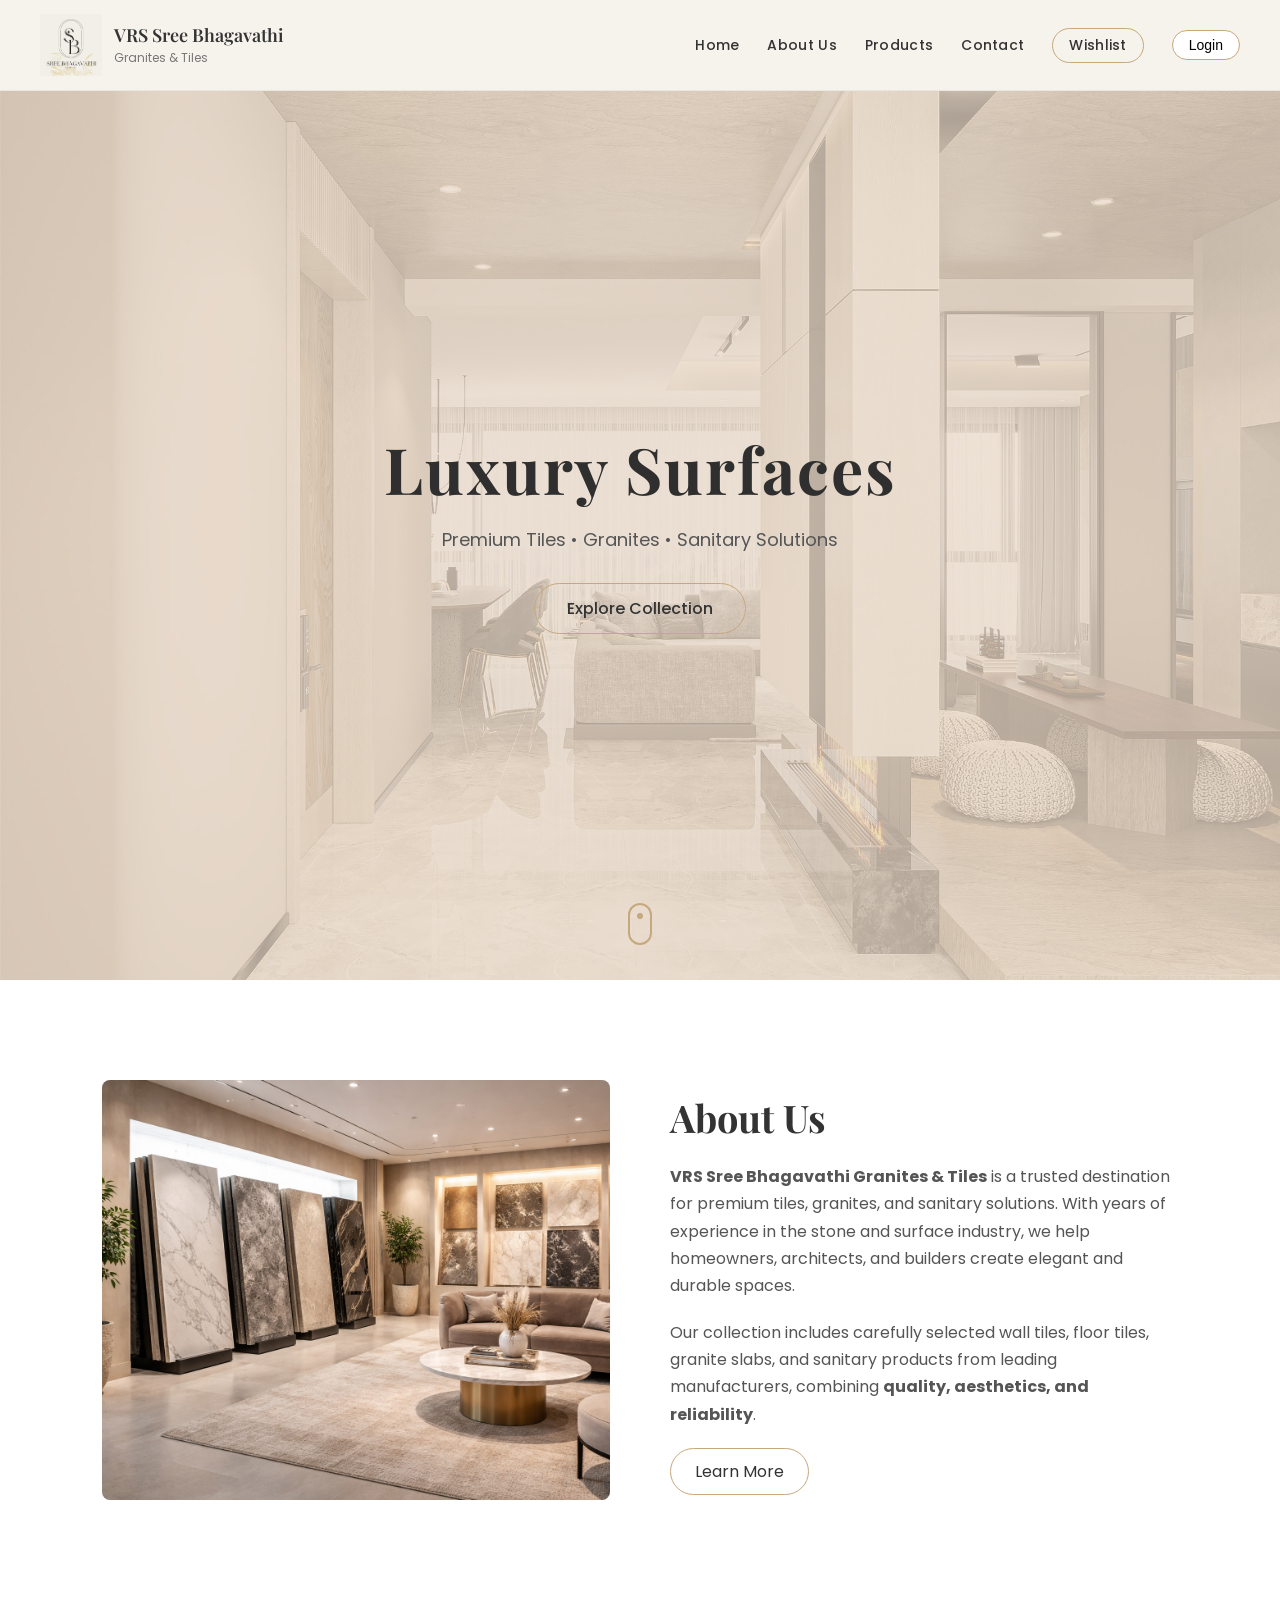
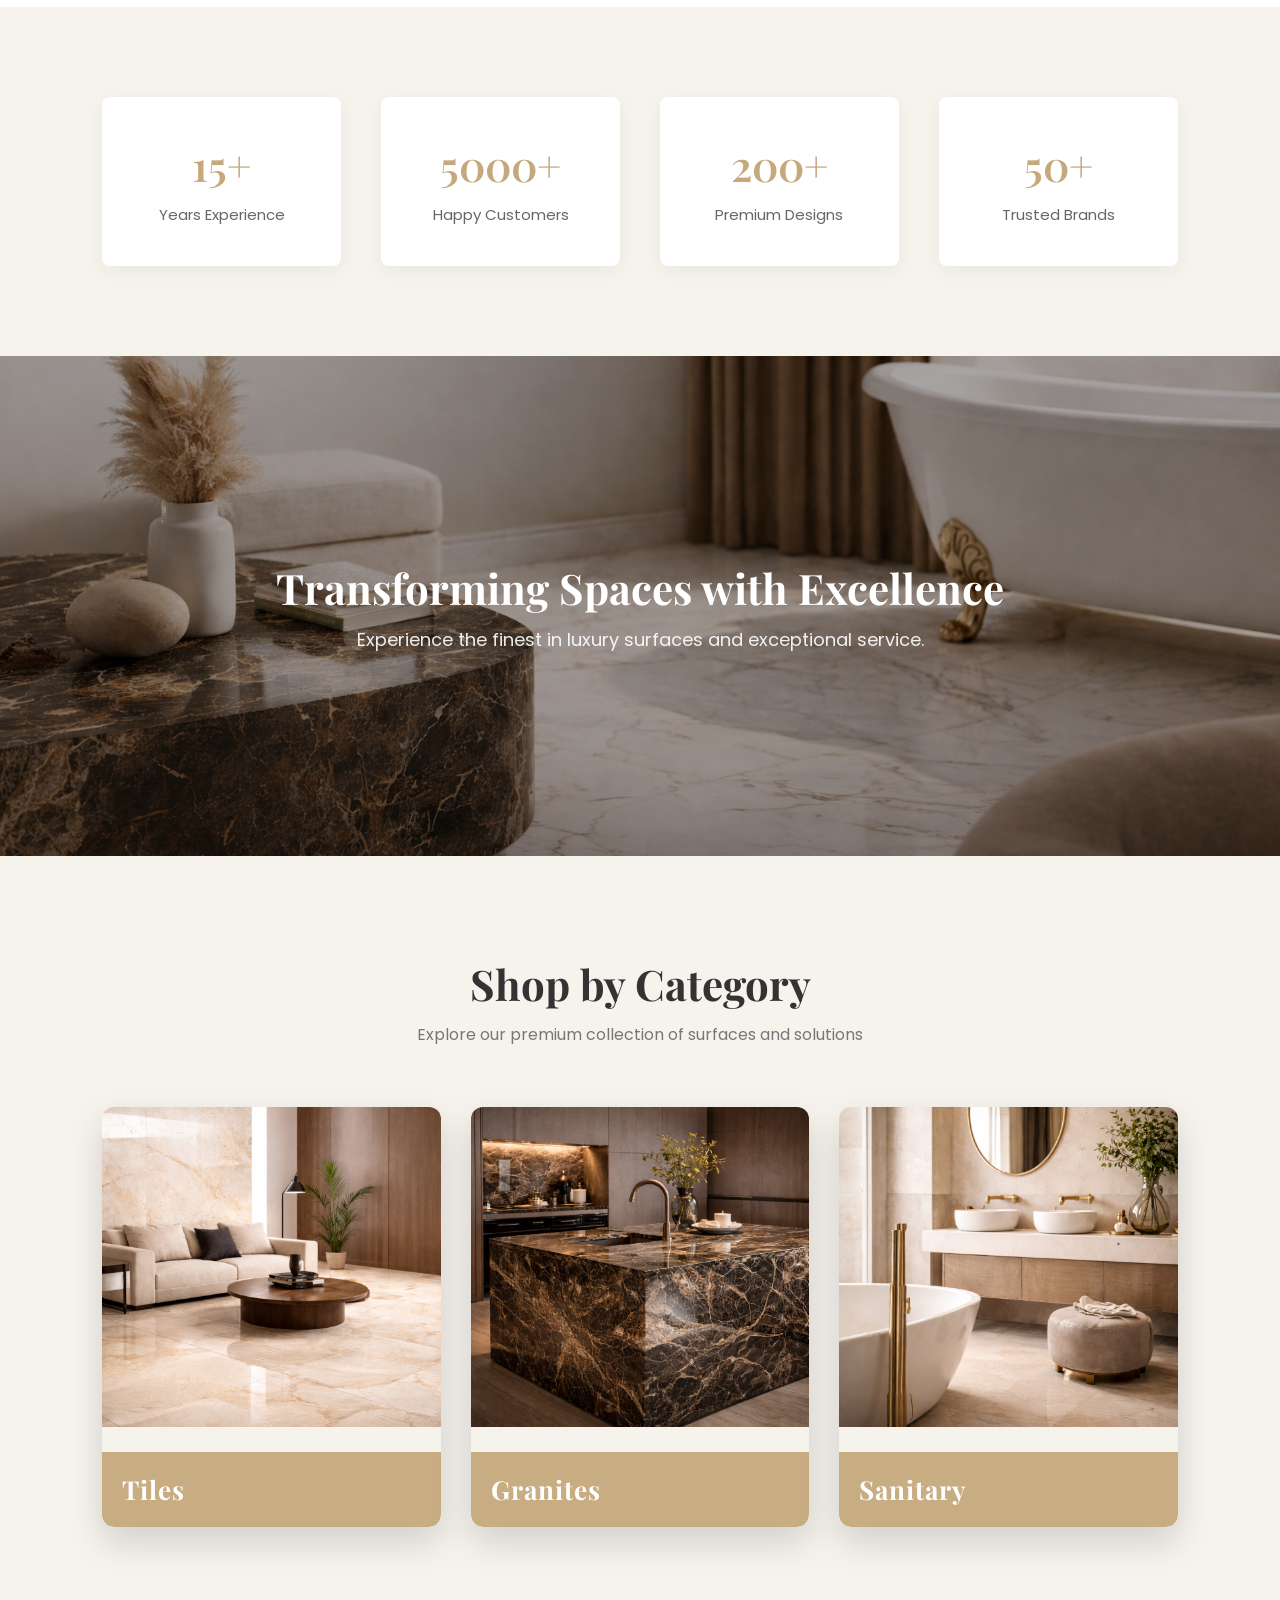
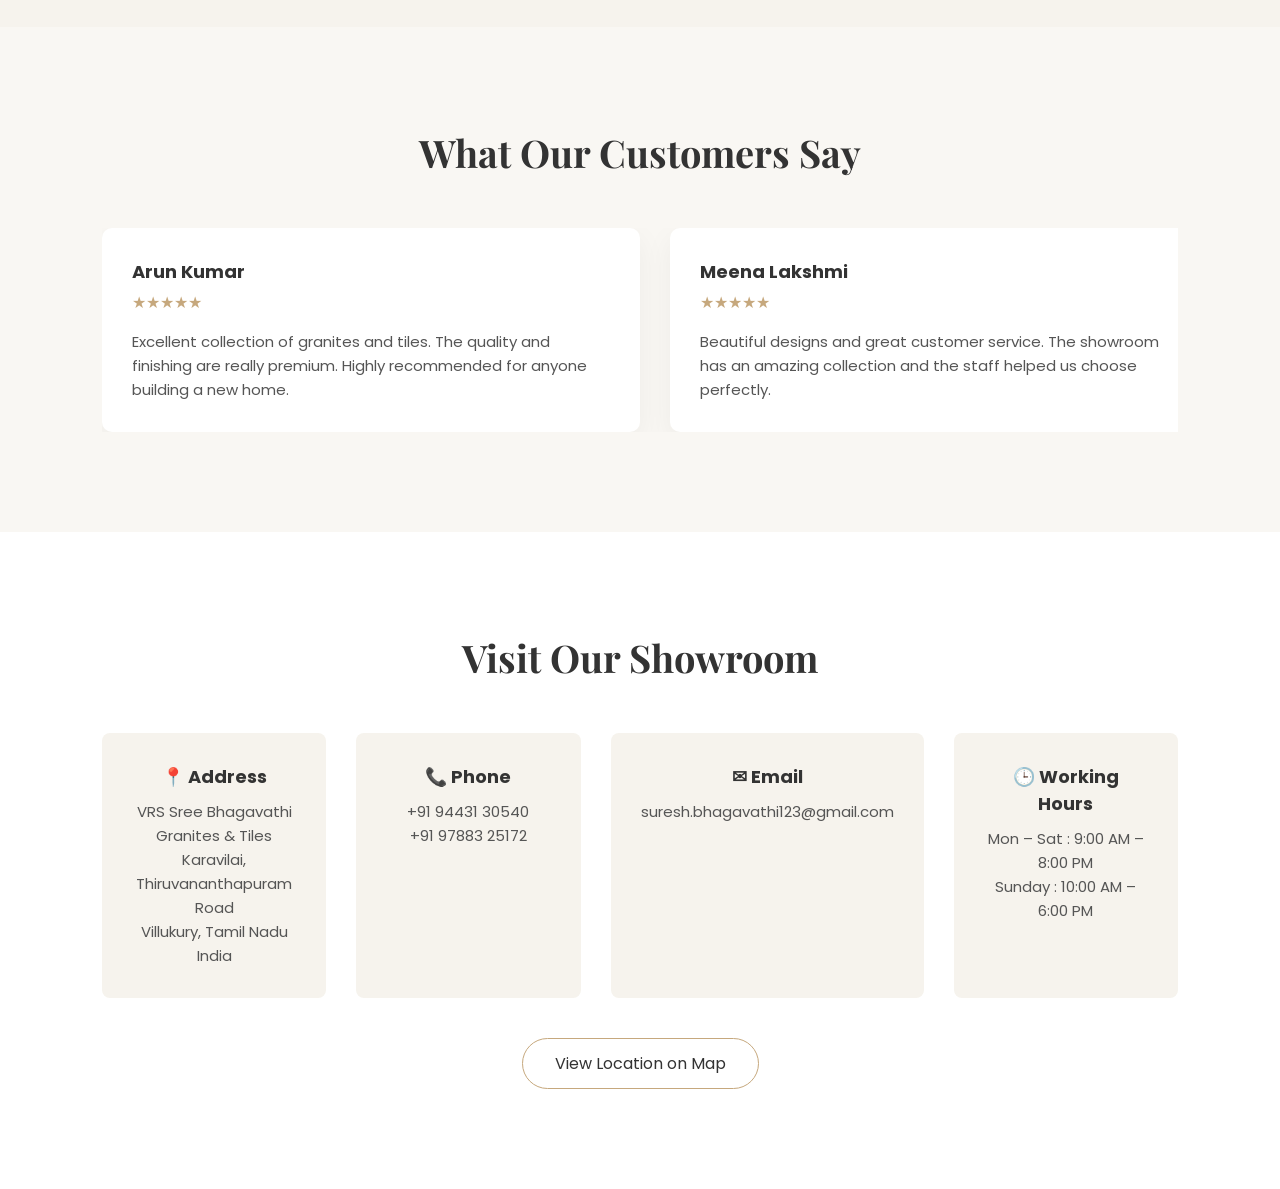
==== index.html @ da039483 "Update index.html" ====
<!DOCTYPE html>
<html lang="en">

<head>

<meta charset="UTF-8">
<meta name="viewport" content="width=device-width, initial-scale=1.0">

<title>VRS Sree Bhagavathi Granites & Tiles</title>

<link rel="stylesheet" href="style.css">

<link href="https://fonts.googleapis.com/css2?family=Poppins:wght@300;400;500;600&family=Playfair+Display:wght@500;600&display=swap" rel="stylesheet">

</head>


<body>


<!-- ======= HEADER ======= -->


<header class="navbar">

<div class="logo-area">
<img src="logo.png" class="logo">

<div class="brand">
<h2>VRS Sree Bhagavathi</h2>
<span>Granites & Tiles</span>
</div>
</div>

<div class="hamburger" onclick="toggleMenu()">
<span></span>
<span></span>
<span></span>
</div>

<nav class="nav-menu" id="navMenu">

<a href="index.html">Home</a>

<a href="about.html">About Us</a>

<a href="products.html">Products</a>


<a href="contact.html">Contact</a>

<a href="wishlist.html" class="wishlist">Wishlist</a>

<div id="authSection"></div>

</nav>

</header>

<section class="hero">

<div class="hero-overlay"></div>

<div class="hero-content">

<h1>Luxury Surfaces</h1>

<p>Premium Tiles • Granites • Sanitary Solutions</p>

<a href="#" class="hero-btn">Explore Collection</a>

</div>

<div class="scroll-indicator"></div>

</section>

<section class="about-section">

<div class="about-container">

<div class="about-image">
<img src="about.jpg" alt="Granite showroom">
</div>

<div class="about-content">

<h2>About Us</h2>

<p>
<strong>VRS Sree Bhagavathi Granites & Tiles</strong> is a trusted destination
for premium tiles, granites, and sanitary solutions. With years of experience
in the stone and surface industry, we help homeowners, architects, and builders
create elegant and durable spaces.
</p>

<p>
Our collection includes carefully selected wall tiles, floor tiles, granite
slabs, and sanitary products from leading manufacturers, combining
<strong>quality, aesthetics, and reliability</strong>.
</p>

<a href="#" class="about-btn">Learn More</a>

</div>

</div>

</section>

<section class="stats-section">

<div class="stats-container">

<div class="stat-box">
<div class="stat-number">15+</div>
<p>Years Experience</p>
</div>

<div class="stat-box">
<div class="stat-number">5000+</div>
<p>Happy Customers</p>
</div>

<div class="stat-box">
<div class="stat-number">200+</div>
<p>Premium Designs</p>
</div>

<div class="stat-box">
<div class="stat-number">50+</div>
<p>Trusted Brands</p>
</div>

</div>

</section>
<section class="quote-section">

<div class="quote-overlay"></div>

<div class="quote-content">

<h2>Transforming Spaces with Excellence</h2>

<p>Experience the finest in luxury surfaces and exceptional service.</p>

</div>

</section>

<section class="category-section">

<div class="category-title">
<h2>Shop by Category</h2>
<p>Explore our premium collection of surfaces and solutions</p>
</div>

<div class="category-container">

<div class="category-card">
<img src="tiles.jpg">
<div class="category-overlay">
<h3>Tiles</h3>
</div>
</div>

<div class="category-card">
<img src="granite.jpg">
<div class="category-overlay">
<h3>Granites</h3>
</div>
</div>

<div class="category-card">
<img src="sanitary.jpg">
<div class="category-overlay">
<h3>Sanitary</h3>
</div>
</div>

</div>

</section>
<section class="reviews">

<h2 class="review-title">What Our Customers Say</h2>

<div class="review-container">

<div class="review-track" id="reviewTrack">

<div class="review-card">
<h3>Arun Kumar</h3>
<div class="stars">★★★★★</div>
<p>
Excellent collection of granites and tiles. The quality and finishing are
really premium. Highly recommended for anyone building a new home.
</p>
</div>

<div class="review-card">
<h3>Meena Lakshmi</h3>
<div class="stars">★★★★★</div>
<p>
Beautiful designs and great customer service. The showroom has an amazing
collection and the staff helped us choose perfectly.
</p>
</div>

<div class="review-card">
<h3>Ramesh Babu</h3>
<div class="stars">★★★★★</div>
<p>
Very satisfied with the granite quality. Delivery was on time and the
pricing was reasonable compared to other shops.
</p>
</div>

<div class="review-card">
<h3>Priya Nair</h3>
<div class="stars">★★★★★</div>
<p>
The tiles collection is simply stunning. Our house looks luxurious after
installing their tiles.
</p>
</div>

<div class="review-card">
<h3>Sathish Kumar</h3>
<div class="stars">★★★★★</div>
<p>
Professional team and great service. They helped us select the perfect
sanitary fittings for our bathroom.
</p>
</div>

<div class="review-card">
<h3>Anita George</h3>
<div class="stars">★★★★★</div>
<p>
Best place to buy granite and tiles. Quality products and friendly staff.
</p>
</div>

<div class="review-card">
<h3>Rahul Menon</h3>
<div class="stars">★★★★★</div>
<p>
Amazing showroom with many premium designs. Installation guidance was
very helpful.
</p>
</div>

<div class="review-card">
<h3>Divya Raj</h3>
<div class="stars">★★★★★</div>
<p>
Very happy with the tiles we purchased. Excellent finishing and elegant
designs.
</p>
</div>

</div>

</div>

</section>

<section class="contact-section">

<div class="contact-container">

<h2>Visit Our Showroom</h2>

<div class="contact-grid">

<div class="contact-box">
<h3>📍 Address</h3>
<p>
VRS Sree Bhagavathi Granites & Tiles<br>
Karavilai, Thiruvananthapuram Road<br>
Villukury, Tamil Nadu<br>
India
</p>
</div>

<div class="contact-box">
<h3>📞 Phone</h3>
<p>
+91 94431 30540<br>
+91 97883 25172
</p>
</div>

<div class="contact-box">
<h3>✉ Email</h3>
<p>
 suresh.bhagavathi123@gmail.com
</p>
</div>

<div class="contact-box">
<h3>🕒 Working Hours</h3>
<p>
Mon – Sat : 9:00 AM – 8:00 PM<br>
Sunday : 10:00 AM – 6:00 PM
</p>
</div>

</div>

<a href="https://maps.app.goo.gl/dRAw6sZkHxJL6yAx5"
class="map-btn"
target="_blank">
View Location on Map
</a>

</div>

</section>

<script>
    


</script>
<script>

let index = 0;
const track = document.getElementById("reviewTrack");
const cards = document.querySelectorAll(".review-card");

let isMobile = window.innerWidth <= 768;

function slideReviews(){

  const cardsToShow = isMobile ? 1 : 2;

  index++;

  if(index > cards.length - cardsToShow){
    index = 0;
  }

  const movePercent = isMobile ? 100 : 50;

  track.style.transform = "translateX(-" + (index * movePercent) + "%)";
}

// run slider always (mobile + desktop)
setInterval(slideReviews, 4000);

// update on resize
window.addEventListener("resize", () => {
  isMobile = window.innerWidth <= 768;
});

</script>
<script src="authUI.js"></script>


<script>
function toggleMenu(){
  document.querySelector(".nav-menu").classList.toggle("active");
}
</script>
---- style.css ----
/* ===== RESET ===== */
*{
margin:0;
padding:0;
box-sizing:border-box;
}

/* ===== BODY ===== */
body{
font-family:'Poppins', sans-serif;
background:#f6f3ed;
color:#333;
}

/* ===== NAVBAR ===== */
.navbar{
position:fixed;
top:0;
left:0;
width:100%;

display:flex;
align-items:center;
justify-content:space-between;

padding:14px 40px;

background:#f6f3ed;

border-bottom:1px solid rgba(0,0,0,0.05);

z-index:1000;
}

/* ===== LOGO AREA ===== */
.logo-area{
display:flex;
align-items:center;
gap:12px;
flex:1;
}

.hamburger{
margin-left:auto;
}
.logo{
width:62px;
height:62px;
object-fit:contain;
}

.brand{
display:flex;
flex-direction:column;
}

.brand h2{
font-family:'Playfair Display', serif;
font-size:18px;
font-weight:600;
}

.brand span{
font-size:12px;
color:#777;
margin-top:2px;
}

/* ===== NAV MENU ===== */
.nav-menu{
display:flex;
align-items:center;
gap:28px;
}

.nav-menu a{
text-decoration:none;
color:#333;
font-size:14px;
font-weight:500;
letter-spacing:0.3px;
position:relative;
}

/* ===== UNDERLINE HOVER ===== */
.nav-menu a::after{
content:"";
position:absolute;
left:0;
bottom:-5px;
width:0%;
height:2px;
background:#c6a87d;
transition:0.3s;
}

.nav-menu a:hover::after{
width:100%;
}

/* ===== WISHLIST BUTTON ===== */
.wishlist{
padding:6px 16px;
border:1px solid #c6a87d;
border-radius:20px;
}

.wishlist:hover{
background:#c6a87d;
color:white;
}

/* ===== SPACE BELOW NAVBAR ===== */
body::before{
content:"";
display:block;
height:80px;
}

/* ===== HERO SECTION ===== */

.hero{
position:relative;
width:100%;
height:100vh;

background-image:url("hero.jpg");
background-size:cover;
background-position:center;
background-repeat:no-repeat;

display:flex;
align-items:center;
justify-content:center;

text-align:center;
}


.hero-overlay{
position:absolute;
top:0;
left:0;
width:100%;
height:100%;

background:rgba(233, 217, 200, 0.75);
}

.hero-content{
position:relative;
z-index:2;
max-width:900px;
padding:20px;
}

.hero-content h1{
font-family:'Playfair Display', serif;
font-size:64px;
letter-spacing:2px;
margin-bottom:15px;
color:#2f2f2f;
}

.hero-content p{
font-size:18px;
color:#555;
margin-bottom:30px;
}

.hero-btn{
display:inline-block;
padding:12px 32px;
border:1px solid #c6a87d;
border-radius:30px;
text-decoration:none;
color:#333;
font-weight:500;
transition:0.3s;
}

.hero-btn:hover{
background:#c6a87d;
color:white;
}

/* ===== SCROLL INDICATOR ===== */

.scroll-indicator{
position:absolute;
bottom:35px;
left:50%;
transform:translateX(-50%);

width:24px;
height:42px;

border:2px solid #c6a87d;
border-radius:20px;
}

.scroll-indicator::before{
content:"";
position:absolute;
top:8px;
left:50%;
transform:translateX(-50%);

width:6px;
height:6px;

background:#c6a87d;
border-radius:50%;

animation:scrollMove 2s infinite;
}

@keyframes scrollMove{
0%{opacity:0;top:8px;}
50%{opacity:1;}
100%{opacity:0;top:25px;}
}

/* ===== ABOUT SECTION ===== */

.about-section{
padding:100px 8%;
background:#ffffff;
}

.about-container{
display:flex;
align-items:center;
gap:60px;
max-width:1200px;
margin:auto;
}

/* LEFT IMAGE */

.about-image{
flex:1;
}

.about-image img{
width:100%;
height:420px;
object-fit:cover;
border-radius:8px;
}

/* RIGHT TEXT */

.about-content{
flex:1;
}

.about-content h2{
font-family:'Playfair Display', serif;
font-size:38px;
margin-bottom:20px;
}

.about-content p{
font-size:16px;
line-height:1.7;
color:#555;
margin-bottom:20px;
}

.about-btn{
display:inline-block;
padding:10px 24px;
border:1px solid #c6a87d;
border-radius:25px;
text-decoration:none;
color:#333;
transition:0.3s;
}

.about-btn:hover{
background:#c6a87d;
color:white;
}

/* NAV MENU */

.nav-menu{
display:flex;
align-items:center;
gap:28px;
}


/* ===== HAMBURGER MENU ===== */

.hamburger{
display:none;
flex-direction:column;
gap:5px;
cursor:pointer;
}

.hamburger span{
width:26px;
height:3px;
background:#333;
display:block;
}

.nav-menu{
transition:all 0.3s ease;
}


/* ================= MOBILE ================= */

@media (max-width:768px){

/* NAVBAR */

.navbar{
padding:12px 20px;
}

/* show hamburger */

.hamburger{
display:flex;
}

/* hide menu */

.nav-menu{
position:absolute;
top:80px;
left:0;
width:100%;

flex-direction:column;
align-items:center;

background:#f6f3ed;

display:none;

padding:20px 0;
gap:18px;

border-top:1px solid rgba(0,0,0,0.1);
}

/* show dropdown */

.nav-menu.active{
display:flex;
}

/* HERO */

.hero{
height:80vh;
padding:20px;
}

.hero-content h1{
font-size:36px;
}

.hero-content p{
font-size:14px;
}

/* ABOUT */

.about-container{
flex-direction:column;
gap:30px;
}

.about-image img{
height:280px;
}

.about-content{
text-align:center;
}

}

/* ===== BUSINESS STATS SECTION ===== */

.stats-section{
background:#f6f3ed;
padding:90px 8%;
}

.stats-container{
max-width:1200px;
margin:auto;

display:grid;
grid-template-columns:repeat(4,1fr);
gap:40px;
text-align:center;
}

.stat-box{
background:white;
padding:40px 20px;
border-radius:8px;
box-shadow:0 5px 20px rgba(0,0,0,0.05);
transition:0.3s;
}

.stat-box:hover{
transform:translateY(-8px);
}

.stat-number{
font-size:42px;
font-weight:600;
color:#c6a87d;
margin-bottom:10px;
font-family:'Playfair Display', serif;
}

.stat-box p{
font-size:15px;
color:#666;
}

/* MOBILE */

@media(max-width:768px){

.stats-container{
grid-template-columns:repeat(2,1fr);
gap:20px;
}

.stat-number{
font-size:30px;
}

}

/* ===== QUOTE IMAGE SECTION ===== */

.quote-section{

position:relative;

height:500px;

background-image:url("quote.jpg");

background-size:cover;
background-position:center;

display:flex;
align-items:center;
justify-content:center;

text-align:center;
}

/* overlay */

.quote-overlay{

position:absolute;
top:0;
left:0;

width:100%;
height:100%;

background:rgba(0,0,0,0.35);
}

/* text */

.quote-content{

position:relative;
color:white;
max-width:800px;
padding:20px;

}

.quote-content h2{

font-family:'Playfair Display', serif;
font-size:42px;
margin-bottom:10px;
}

.quote-content p{

font-size:18px;
opacity:0.9;
}

/* MOBILE */

@media(max-width:768px){

.quote-section{
height:350px;
}

.quote-content h2{
font-size:28px;
}

.quote-content p{
font-size:14px;
}

}

/* ===== CATEGORY SECTION ===== */

.category-section{
padding:100px 8%;
background:#f6f3ed;
}

.category-title{
text-align:center;
margin-bottom:60px;
}

.category-title h2{
font-family:'Playfair Display', serif;
font-size:42px;
margin-bottom:10px;
}

.category-title p{
color:#777;
font-size:16px;
}

.category-container{
max-width:1200px;
margin:auto;

display:grid;
grid-template-columns:repeat(3,1fr);
gap:30px;
}

/* CARD */

.category-card{
position:relative;
height:420px;
overflow:hidden;
border-radius:10px;
cursor:pointer;
}

.category-card img{
width:100%;
height:100%;
object-fit:cover;
transition:0.5s;
}

/* overlay */

.category-overlay{
position:absolute;
bottom:0;
left:0;
width:100%;

padding:20px;

background:rgba(198,168,125,0.9); /* gold */

border-bottom-left-radius:12px;
border-bottom-right-radius:12px;

backdrop-filter:blur(6px);
}

.category-overlay h3{
color:white;
font-size:26px;
font-family:'Playfair Display', serif;
letter-spacing:1px;
}
/* hover */

.category-card:hover img{
transform:scale(1.1);
}

/* MOBILE */

@media(max-width:768px){

.category-container{
grid-template-columns:1fr;
gap:20px;
}

.category-card{
height:320px;
}

}

/* ===== REVIEWS ===== */

.reviews{
padding:100px 8%;
background:#f9f7f3;
text-align:center;
}

.review-title{
font-family:'Playfair Display', serif;
font-size:38px;
margin-bottom:50px;
}

.review-container{
overflow:hidden;
max-width:1200px;
margin:auto;
}

.review-track{
display:flex;
gap:30px;
transition:transform 0.6s ease;
}

.review-card{
min-width:50%;
background:white;
padding:30px;
border-radius:10px;
box-shadow:0 10px 30px rgba(0,0,0,0.05);
text-align:left;
}

.review-card h3{
font-size:18px;
margin-bottom:5px;
}

.stars{
color:#c6a87d;
margin-bottom:15px;
}

.review-card p{
font-size:15px;
color:#555;
line-height:1.6;
}

@media(max-width:768px){

.review-track{
display:flex;
}

.review-card{
min-width:100%;
flex-shrink:0;
}

}

/* ===== CONTACT SECTION ===== */

.contact-section{
padding:100px 8%;
background:#ffffff;
text-align:center;
}

.contact-container{
max-width:1200px;
margin:auto;
}

.contact-section h2{
font-family:'Playfair Display', serif;
font-size:38px;
margin-bottom:50px;
}

.contact-grid{
display:grid;
grid-template-columns:repeat(4,1fr);
gap:30px;
margin-bottom:40px;
}

.contact-box{
background:#f6f3ed;
padding:30px;
border-radius:8px;
transition:0.3s;
}

.contact-box:hover{
transform:translateY(-5px);
box-shadow:0 10px 25px rgba(0,0,0,0.08);
}

.contact-box h3{
margin-bottom:10px;
font-size:18px;
}

.contact-box p{
font-size:15px;
color:#555;
line-height:1.6;
}

/* MAP BUTTON */

.map-btn{
display:inline-block;
padding:12px 32px;
border:1px solid #c6a87d;
border-radius:30px;
text-decoration:none;
color:#333;
transition:0.3s;
}

.map-btn:hover{
background:#c6a87d;
color:white;
}



/* ===== ABOUT SECTION ===== */



/* ===== ABOUT HERO ===== */

.about-hero{

height:400px;

background-image:url("about-banner.jpg");

background-size:cover;
background-position:center;

display:flex;
align-items:center;
justify-content:center;

text-align:center;
color:white;

}

.about-hero-content h1{

font-family:'Playfair Display', serif;
font-size:48px;
margin-bottom:10px;

}

.about-hero-content p{

font-size:18px;

}


/* ===== STORY SECTION ===== */

.about-story{

padding:100px 8%;
background:#ffffff;

}

.story-container{
max-width:1200px;
margin:auto;

display:flex;
gap:60px;
align-items:center;
justify-content:space-between;
}

/* 🔥 IMPORTANT FIX */
.story-image,
.story-text{
flex:1;
}

.story-image img{
width:100%;
height:auto;
object-fit:cover;
border-radius:8px;
}

.story-text h2{

font-family:'Playfair Display', serif;
font-size:38px;
margin-bottom:20px;

}

.story-text p{

color:#555;
line-height:1.7;
margin-bottom:15px;

}

/* ===== MISSION SECTION ===== */

.mission-section{

padding:80px 8%;
background:#f6f3ed;

}

.mission-container{

max-width:1000px;
margin:auto;

display:grid;
grid-template-columns:1fr 1fr;
gap:40px;

}

.mission-box{

background:white;
padding:40px;
border-radius:8px;

}

.mission-box h3{

font-size:22px;
margin-bottom:10px;

}

/* ===== WHY CHOOSE US ===== */

.why-section{

padding:100px 8%;
text-align:center;

}

.why-section h2{

font-family:'Playfair Display', serif;
font-size:40px;
margin-bottom:50px;

}

.why-container{

max-width:1200px;
margin:auto;

display:grid;
grid-template-columns:repeat(4,1fr);
gap:30px;

}

.why-box{

background:#f6f3ed;
padding:30px;
border-radius:8px;

}

.why-box h3{

margin-bottom:10px;

}

/* MOBILE */

@media(max-width:768px){

.story-container{
flex-direction:column;
}

.story-text{
max-width:100%;
text-align:center;
}

.mission-container{
grid-template-columns:1fr;
}

.why-container{
grid-template-columns:1fr;
}

}
.story-container{
align-items:stretch;
}


/* WHY CHOOSE US */

.why-section{

padding:100px 8%;
text-align:center;
background:#ffffff;

}

.why-section h2{

font-family:'Playfair Display', serif;
font-size:42px;
margin-bottom:60px;

}

/* GRID */

.why-container{

max-width:1200px;
margin:auto;

display:grid;
grid-template-columns:repeat(4,1fr);
gap:30px;

}

/* ===== WHY CHOOSE US ===== */

.why-section{

padding:110px 8%;
text-align:center;
background:#ffffff;

}

.why-section h2{

font-family:'Playfair Display', serif;
font-size:44px;
margin-bottom:60px;

}

/* GRID */

.why-container{

max-width:1200px;
margin:auto;

display:grid;
grid-template-columns:repeat(4,1fr);
gap:30px;

}

/* CARD */

.why-card{

background:#f6f3ed;

padding:45px 30px;

border-radius:12px;

transition:0.4s;

position:relative;

box-shadow:0 8px 20px rgba(0,0,0,0.05);

}

/* GOLD LINE */

.why-card::before{

content:"";

position:absolute;

top:0;
left:0;

width:100%;
height:4px;

background:#c6a87d;

border-radius:10px 10px 0 0;

}

/* ICON */

.why-icon{

font-size:32px;

margin-bottom:18px;

}

/* TITLE */

.why-card h3{

font-size:20px;

margin-bottom:12px;

}

/* TEXT */

.why-card p{

font-size:14px;

color:#666;

line-height:1.6;

}

/* HOVER EFFECT */

.why-card:hover{

transform:translateY(-10px);

box-shadow:0 15px 35px rgba(0,0,0,0.1);

}

/* MOBILE */

@media(max-width:768px){

.why-container{

grid-template-columns:1fr;

}

}


/* PRODUCT HERO */

.product-hero{

padding:140px 8% 80px;

text-align:center;

background:#f6f3ed;

}

.product-hero h1{

font-family:'Playfair Display', serif;

font-size:48px;

margin-bottom:10px;

}

/* FILTER */

.filter-section{

text-align:center;

margin-bottom:40px;

}

.filter-buttons button{

padding:10px 20px;

margin:5px;

border:1px solid #c6a87d;

background:white;

cursor:pointer;

border-radius:20px;

transition:0.3s;

}

.filter-buttons button:hover{

background:#c6a87d;

color:white;

}

/* PRODUCT GRID */

.product-section{

padding:0 8% 100px;

}

.product-grid{

max-width:1200px;

margin:auto;

display:grid;

grid-template-columns:repeat(4,1fr);

gap:30px;

}

/* PRODUCT CARD */

.product-card{
background:white;
border-radius:10px;
overflow:hidden;
text-align:center;
box-shadow:0 10px 25px rgba(0,0,0,0.05);
transition:0.4s;

/* 🔥 ADD THIS */
position: relative;
}

.product-card img{

width:100%;

height:250px;

object-fit:cover;

}

.product-card h3{

padding:20px;

font-size:18px;

}

.view-btn{

margin-bottom:20px;

padding:8px 20px;

border:1px solid #c6a87d;

background:white;

border-radius:20px;

cursor:pointer;

transition:0.3s;

}

.view-btn:hover{

background:#c6a87d;

color:white;

}

.product-card:hover{

transform:translateY(-8px);

}






/* ===== PRODUCT HERO ===== */

.product-hero{
position:relative;
height:60vh;

background-image:url("product-banner.jpg");
background-size:cover;
background-position:center;

display:flex;
align-items:center;
justify-content:center;
text-align:center;
}

.product-hero .hero-overlay{
position:absolute;
top:0;
left:0;
width:100%;
height:100%;
background:rgba(0,0,0,0.45);
}

.product-hero-content{
position:relative;
z-index:2;
color:white;
}

.product-hero h1{
font-family:'Playfair Display';
font-size:52px;
letter-spacing:2px;
}

.product-hero p{
font-size:18px;
margin-top:10px;
opacity:0.9;
}

/* ===== CATEGORY CARDS ===== */

.product-categories{
padding:80px 8%;
display:grid;
grid-template-columns:repeat(3,1fr);
gap:40px;
}

.category-card{
position:relative;
cursor:pointer;
border-radius:12px;
overflow:hidden;
box-shadow:0 15px 35px rgba(0,0,0,0.15);
}

.category-card img{
width:100%;
height:320px;
object-fit:cover;
transition:0.5s;
}

.category-card:hover img{
transform:scale(1.08);
}

.category-overlay{
position:absolute;
bottom:0;
left:0;
width:100%;

padding:20px;

background:rgba(198,168,125,0.95); /* luxury gold */

border-bottom-left-radius:12px;
border-bottom-right-radius:12px;

backdrop-filter:blur(6px);
}

.category-overlay h2{
color:white;
font-family:'Playfair Display';
font-size:30px;
letter-spacing:2px;
}

/* ===== MOBILE ===== */

@media(max-width:768px){

.product-categories{
grid-template-columns:1fr;
}

.product-hero h1{
font-size:32px;
}

.product-hero p{
font-size:14px;
}

}


.filter-bar{
display:flex;
justify-content:center;
gap:15px;
margin-top:20px;
flex-wrap:wrap;
}

.filter-bar select, .filter-bar button{
padding:10px 15px;
border:1px solid #c6a87d;
border-radius:20px;
background:white;
cursor:pointer;
}


.filter-bar{
display:flex;
justify-content:center;
gap:15px;
margin-top:20px;
flex-wrap:wrap;
}

.filter-bar select, .filter-bar button{
padding:10px 15px;
border:1px solid #c6a87d;
border-radius:20px;
background:white;
cursor:pointer;
}

.filter-bar{
display:flex;
justify-content:center;
gap:15px;
margin-top:20px;
flex-wrap:wrap;
}

.filter-bar select, .filter-bar button{
padding:10px 15px;
border:1px solid #c6a87d;
border-radius:20px;
background:white;
cursor:pointer;
}

/* ===== POPUP ===== */

.popup{
position:fixed;
top:0;
left:0;
width:100%;
height:100%;

background:rgba(0,0,0,0.7);

display:none;
justify-content:center;
align-items:center;

z-index:2000;
}

.popup-content{
background:white;
padding:30px;
border-radius:12px;
max-width:400px;
width:90%;
text-align:center;
position:relative;
}

.popup-content img{
width:100%;
height:250px;
object-fit:cover;
border-radius:8px;
margin-bottom:15px;
}

.close-btn{
position:absolute;
top:10px;
right:15px;
font-size:24px;
cursor:pointer;
}

.popup-content h2{
margin:10px 0;
}

.popup-content p{
font-size:14px;
color:#555;
}

.popup-content h3{
color:#c6a87d;
margin:10px 0;
}

.wishlist-btn{
padding:10px 20px;
border:1px solid #c6a87d;
background:white;
border-radius:20px;
cursor:pointer;
transition:0.3s;
}

.wishlist-btn:hover{
background:#c6a87d;
color:white;
}


/* HEART ICON */

.heart-icon{
position:absolute;
top:10px;
right:10px;

background:white;
width:35px;
height:35px;

display:flex;
align-items:center;
justify-content:center;

border-radius:50%;
cursor:pointer;

font-size:18px;

box-shadow:0 5px 15px rgba(0,0,0,0.1);

transition:0.3s;
}

/* active (saved) */

.heart-icon.active{
color:red;
transform:scale(1.2);
}

/* ===== CONTACT PAGE ===== */

.contact-hero{
height:50vh;
background:url("contact-banner.jpg") center/cover no-repeat;
position:relative;
display:flex;
align-items:center;
justify-content:center;
text-align:center;
}

.contact-hero-content{
position:relative;
z-index:2;
color:#2f2f2f;
}

.contact-hero-content h1{
font-family:'Playfair Display', serif;
font-size:48px;
}

.contact-hero-content p{
margin-top:10px;
color:#555;
}

.contact-info{
display:flex;
justify-content:center;
gap:40px;
padding:80px 8%;
background:#fff;
flex-wrap:wrap;
}

.contact-card{
background:#f6f3ed;
padding:30px;
width:280px;
text-align:center;
border-radius:10px;
transition:0.3s;
}

.contact-card:hover{
transform:translateY(-5px);
box-shadow:0 10px 25px rgba(0,0,0,0.08);
}

.contact-card h3{
font-family:'Playfair Display', serif;
margin-bottom:10px;
}

.contact-card a{
display:inline-block;
margin-top:10px;
color:#c6a87d;
text-decoration:none;
}

.contact-form-section{
padding:80px 8%;
background:#f6f3ed;
display:flex;
justify-content:center;
}

.contact-form{
width:500px;
display:flex;
flex-direction:column;
gap:15px;
}

.contact-form input,
.contact-form textarea{
padding:12px;
border:1px solid #ddd;
border-radius:5px;
}

.contact-form textarea{
height:120px;
}

.contact-form button{
padding:12px;
border:none;
background:#c6a87d;
color:white;
border-radius:25px;
cursor:pointer;
}

.map-section{
margin-top:40px;
}

@media(max-width:768px){

.contact-info{
flex-direction:column;
align-items:center;
}

.contact-form{
width:100%;
}

.contact-hero-content h1{
font-size:32px;
}

}

.product-card button {
  margin-top: 10px;
  padding: 8px 16px;
  border: none;
  background: #c6a87d;
  color: white;
  border-radius: 20px;
  cursor: pointer;
}

.product-card button:hover {
  background: #a8895f;
}
.auth-btn {
  padding: 6px 16px;
  border: 1px solid #c6a87d;
  border-radius: 20px;
  background: white;
  cursor: pointer;
  font-size: 14px;
  transition: 0.3s;
}

.auth-btn:hover {
  background: #c6a87d;
  color: white;
}
@media (max-width:600px){

.product-card img{
height:200px;
}

.product-card h3{
font-size:16px;
padding:15px;
}

}
@media (max-width:600px){

.heart-icon{
width:30px;
height:30px;
font-size:16px;
top:8px;
right:8px;
}

}

@media (max-width:600px){

.popup-content{
width:90%;
padding:20px;
}

.popup-content img{
height:180px;
}

.popup-content h2{
font-size:18px;
}

}

@media (max-width:600px){

.filter-section{
padding:20px;
}

.product-section{
padding:0 5% 60px;
}

}

@media (max-width:600px){

.brand h2{
font-size:14px;
}

.brand span{
font-size:10px;
}

.logo{
width:45px;
height:45px;
}

}

/* ===== RESPONSIVE GRID FIX ===== */

/* TABLET */
@media (max-width:1024px){
.product-grid{
grid-template-columns:repeat(2,1fr);
gap:20px;
}
}

/* MOBILE */
@media (max-width:600px){
.product-grid{
grid-template-columns:1fr;
gap:20px;
padding:0 10px;
}
}

.product-grid{
max-width:1200px;
margin:auto;
display:grid;
grid-template-columns:repeat(4,1fr);
gap:30px;
}

/* STICKY FILTER */
.filter-section{
position:sticky;
top:80px; /* below navbar */
z-index:999;
background:#f6f3ed;
padding-bottom:10px;
}   

.product-card{
transition: all 0.3s ease;
}

.product-card:active{
transform: scale(0.97);
}

.heart-icon{
transition: all 0.2s ease;
}

.heart-icon:active{
transform: scale(1.3);
}

/* 🔥 FIX BLUE UNDERLINE ISSUE */
a{
text-decoration:none;
color:inherit;
}


.story-text{
max-width:550px;
}

.story-image img{
width:100%;
height:400px;
object-fit:cover;
border-radius:8px;
}

.story-text p{
font-size:16px;
line-height:1.8;
letter-spacing:0.3px;
}

/* CLOSE BUTTON (LOGIN PAGE) */
.close-btn{
position:fixed;
top:20px;
right:20px;

width:40px;
height:40px;

background:#fff;
color:#333;

display:flex;
align-items:center;
justify-content:center;

border-radius:50%;
box-shadow:0 4px 10px rgba(0,0,0,0.2);

font-size:18px;
cursor:pointer;

z-index:1000;
transition:0.3s;
}

.close-btn:hover{
background:#333;
color:#fff;
}

.close-btn{
transform:scale(0.9);
}

.close-btn:hover{
transform:scale(1);
}

/* LOGIN PAGE FIX */
.login-container{
width:100%;
max-width:400px;
margin:auto;
padding:30px 20px;

display:flex;
flex-direction:column;
align-items:center;
justify-content:center;

min-height:100vh;
text-align:center;
}


.login-container input{
width:100%;
padding:12px;
margin:10px 0;

border-radius:6px;
border:1px solid #ccc;

font-size:14px;
}


.login-container button{
width:100%;
padding:12px;
margin-top:10px;

background:#8b5e3c; /* your theme brown */
color:white;

border:none;
border-radius:6px;

font-size:15px;
cursor:pointer;
} 

.login-container h2{
margin-bottom:15px;
font-size:22px;
}

@media(max-width:600px){

.login-container{
padding:20px;
}

.close-btn{
top:10px;
right:10px;
width:35px;
height:35px;
font-size:16px;
}

}

/* 🔥 TESTIMONIAL MOBILE FIX */

@media(max-width:768px){

/* Target the container holding cards */
.why-container,
.testimonial-container,
.review-container{
display:flex !important;
flex-direction:column;
align-items:center;
}

/* Target individual cards */
.why-card,
.testimonial-card,
.review-card{
width:90%;
max-width:350px;
margin:10px auto;
}

}
@media(max-width:768px){

.why-container{
grid-template-columns:1fr;   /* 🔥 ONE COLUMN */
}

}

@media(max-width:768px){

.review-track{
display:block;   /* 🔥 remove horizontal layout */
}

.review-card{
min-width:100%;
width:100%;
margin-bottom:20px;
}

}

.review-card{
margin-left:auto;
margin-right:auto;
max-width:350px;
}

/* 🔥 GLOBAL MOBILE FIX */
@media(max-width:768px){

body, html{
overflow-x:hidden;   /* 🚨 prevent side scroll */
}

/* FIX REVIEW SECTION */
.review-container{
width:100%;
padding:0 15px;
}

.review-track{
display:block !important;
width:100%;
}

.review-card{
width:100%;
max-width:350px;
margin:15px auto;   /* ✅ CENTER */
}

/* FIX CONTACT / SHOWROOM */
.contact-container{
width:100%;
padding:0 15px;
}

.contact-grid{
grid-template-columns:1fr !important;
justify-items:center;   /* ✅ CENTER ITEMS */
}

.contact-box{
width:100%;
max-width:320px;
}

.contact-section h2{
text-align:center;
}

}

@media(max-width:768px){

.about-story,
.mission-section,
.why-section,
.contact-section{
padding:60px 20px !important;  /* ✅ FIX SIDE SPACING */
}

}

@media(max-width:768px){

.review-track{
transform: none !important;  /* 🔥 STOP SLIDER SHIFT */
}

}

.review-track{
transition: transform 0.5s ease-in-out;
}
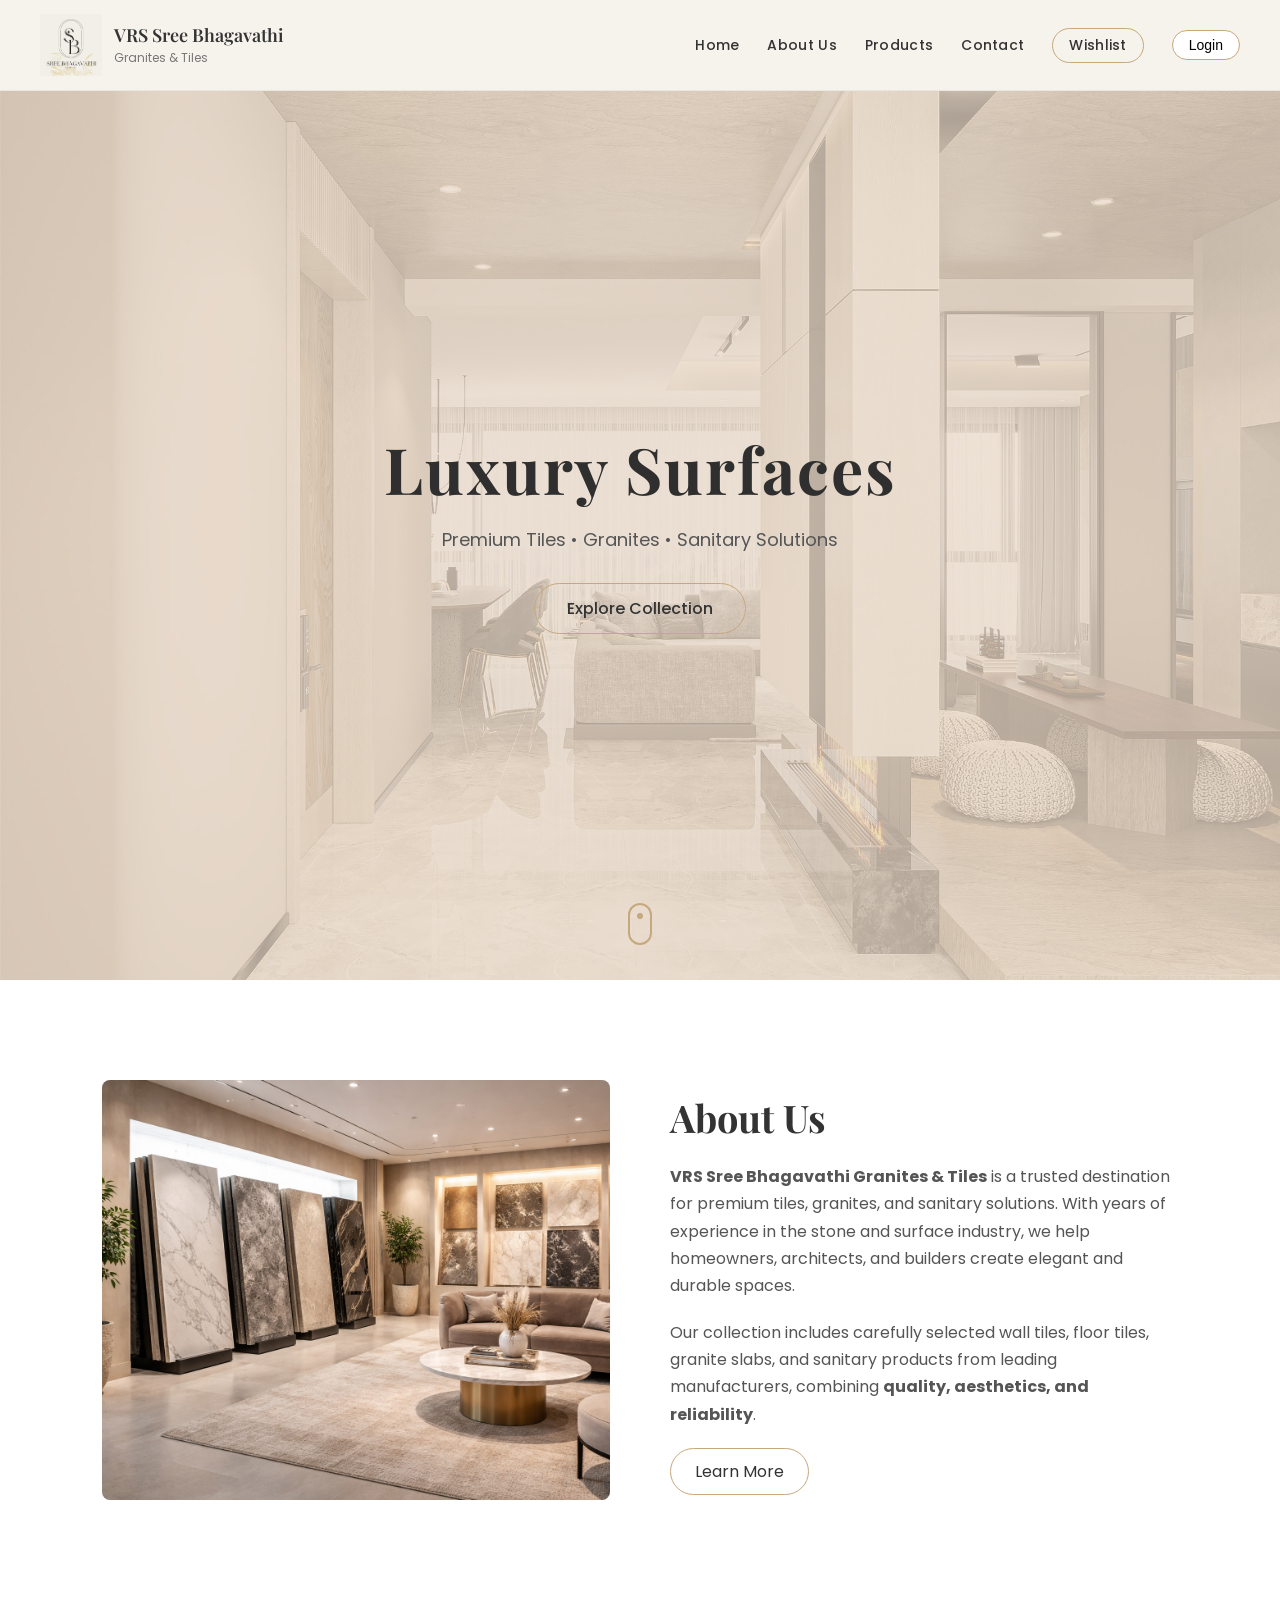
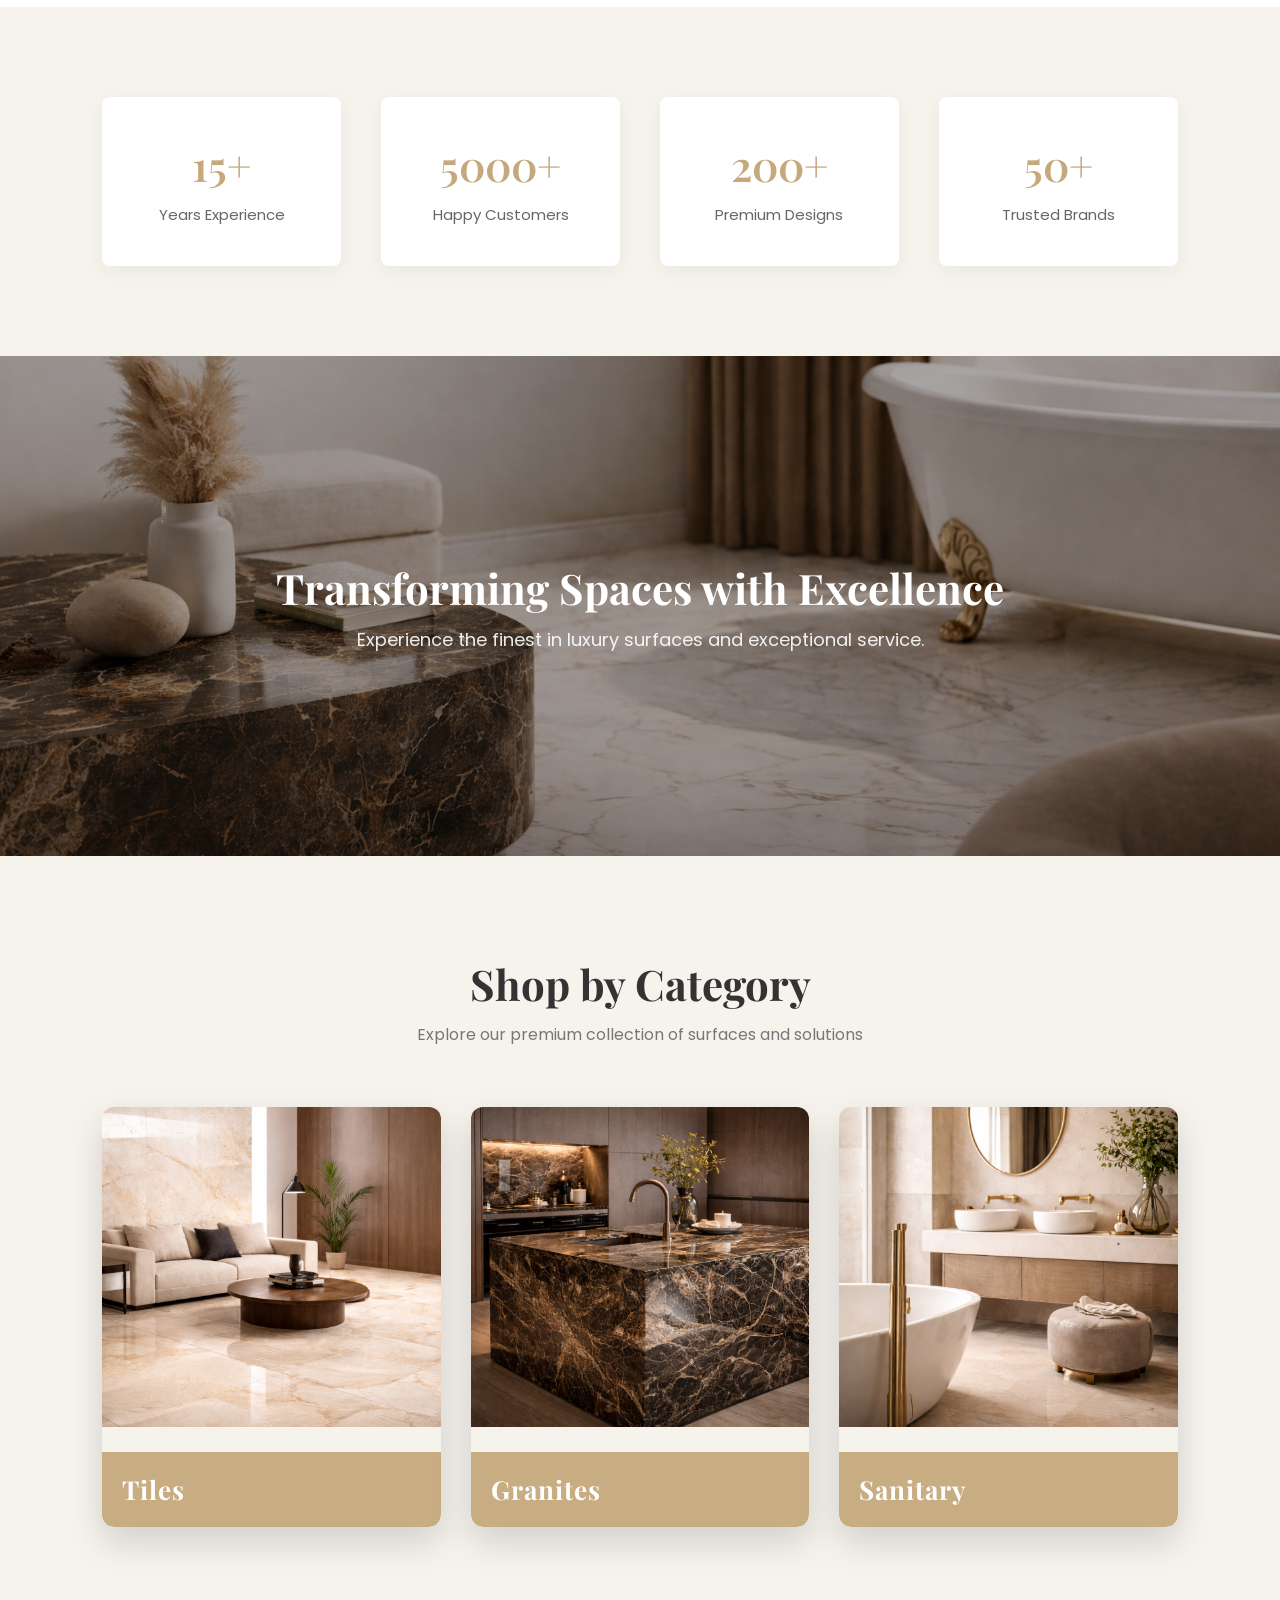
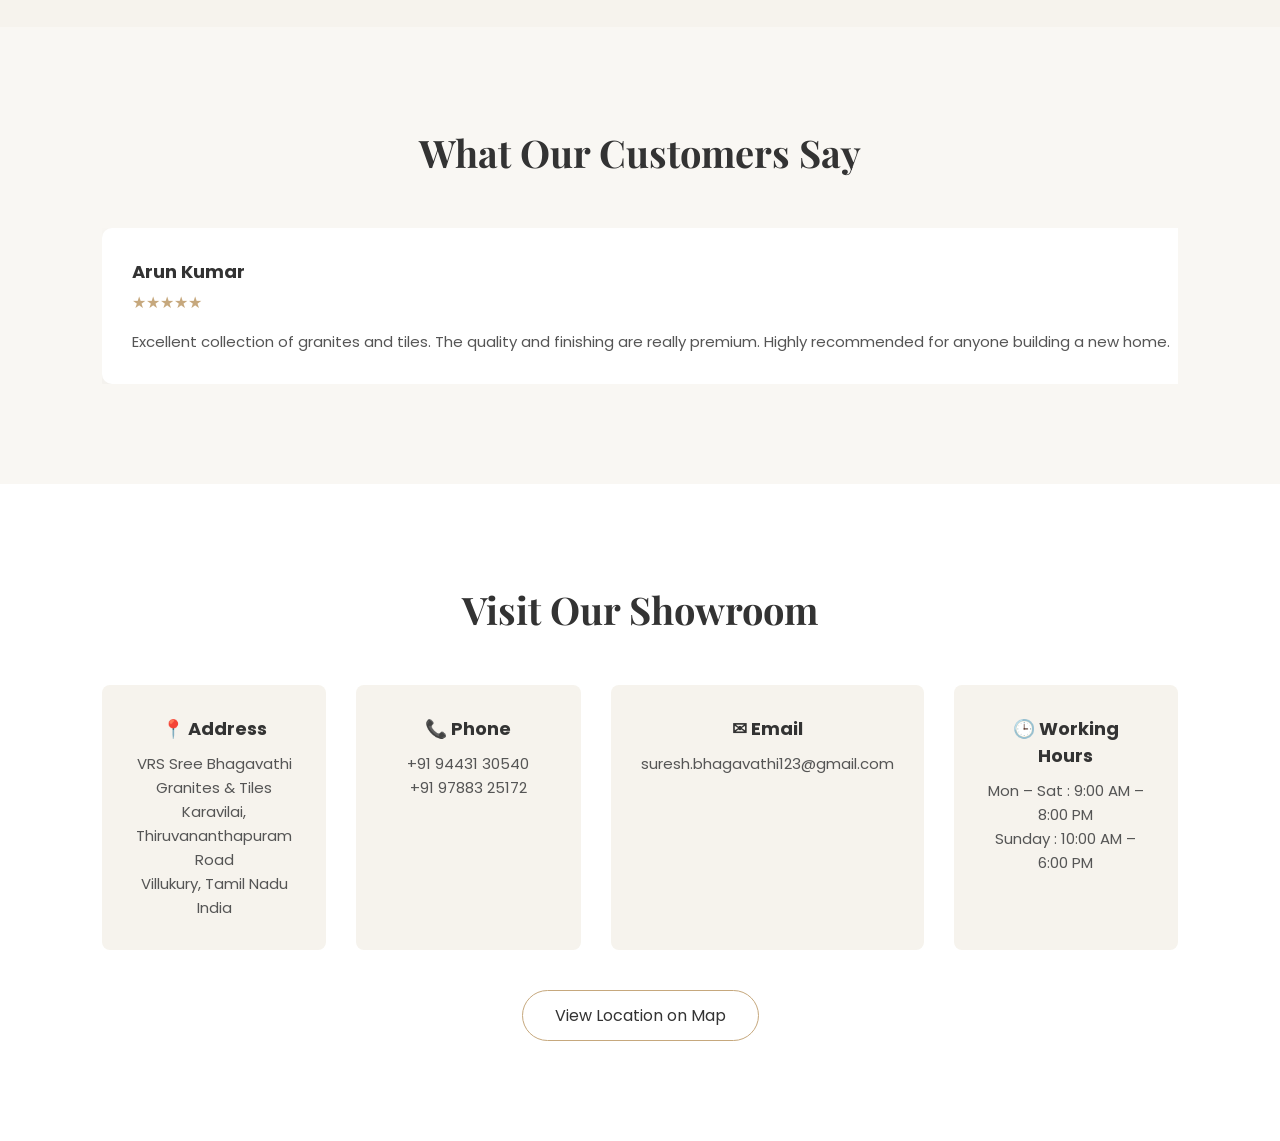
==== commit f43795e5: "Update index.html" ====
--- a/index.html
+++ b/index.html
@@ -1,367 +1,367 @@
-<!DOCTYPE html>
-<html lang="en">
-
-<head>
-
-<meta charset="UTF-8">
-<meta name="viewport" content="width=device-width, initial-scale=1.0">
-
-<title>VRS Sree Bhagavathi Granites & Tiles</title>
-
-<link rel="stylesheet" href="style.css">
-
-<link href="https://fonts.googleapis.com/css2?family=Poppins:wght@300;400;500;600&family=Playfair+Display:wght@500;600&display=swap" rel="stylesheet">
-
-</head>
-
-
-<body>
-
-
-<!-- ======= HEADER ======= -->
-
-
-<header class="navbar">
-
-<div class="logo-area">
-<img src="logo.png" class="logo">
-
-<div class="brand">
-<h2>VRS Sree Bhagavathi</h2>
-<span>Granites & Tiles</span>
-</div>
-</div>
-
-<div class="hamburger" onclick="toggleMenu()">
-<span></span>
-<span></span>
-<span></span>
-</div>
-
-<nav class="nav-menu" id="navMenu">
-
-<a href="index.html">Home</a>
-
-<a href="about.html">About Us</a>
-
-<a href="products.html">Products</a>
-
-
-<a href="contact.html">Contact</a>
-
-<a href="wishlist.html" class="wishlist">Wishlist</a>
-
-<div id="authSection"></div>
-
-</nav>
-
-</header>
-
-<section class="hero">
-
-<div class="hero-overlay"></div>
-
-<div class="hero-content">
-
-<h1>Luxury Surfaces</h1>
-
-<p>Premium Tiles • Granites • Sanitary Solutions</p>
-
-<a href="#" class="hero-btn">Explore Collection</a>
-
-</div>
-
-<div class="scroll-indicator"></div>
-
-</section>
-
-<section class="about-section">
-
-<div class="about-container">
-
-<div class="about-image">
-<img src="about.jpg" alt="Granite showroom">
-</div>
-
-<div class="about-content">
-
-<h2>About Us</h2>
-
-<p>
-<strong>VRS Sree Bhagavathi Granites & Tiles</strong> is a trusted destination
-for premium tiles, granites, and sanitary solutions. With years of experience
-in the stone and surface industry, we help homeowners, architects, and builders
-create elegant and durable spaces.
-</p>
-
-<p>
-Our collection includes carefully selected wall tiles, floor tiles, granite
-slabs, and sanitary products from leading manufacturers, combining
-<strong>quality, aesthetics, and reliability</strong>.
-</p>
-
-<a href="#" class="about-btn">Learn More</a>
-
-</div>
-
-</div>
-
-</section>
-
-<section class="stats-section">
-
-<div class="stats-container">
-
-<div class="stat-box">
-<div class="stat-number">15+</div>
-<p>Years Experience</p>
-</div>
-
-<div class="stat-box">
-<div class="stat-number">5000+</div>
-<p>Happy Customers</p>
-</div>
-
-<div class="stat-box">
-<div class="stat-number">200+</div>
-<p>Premium Designs</p>
-</div>
-
-<div class="stat-box">
-<div class="stat-number">50+</div>
-<p>Trusted Brands</p>
-</div>
-
-</div>
-
-</section>
-<section class="quote-section">
-
-<div class="quote-overlay"></div>
-
-<div class="quote-content">
-
-<h2>Transforming Spaces with Excellence</h2>
-
-<p>Experience the finest in luxury surfaces and exceptional service.</p>
-
-</div>
-
-</section>
-
-<section class="category-section">
-
-<div class="category-title">
-<h2>Shop by Category</h2>
-<p>Explore our premium collection of surfaces and solutions</p>
-</div>
-
-<div class="category-container">
-
-<div class="category-card">
-<img src="tiles.jpg">
-<div class="category-overlay">
-<h3>Tiles</h3>
-</div>
-</div>
-
-<div class="category-card">
-<img src="granite.jpg">
-<div class="category-overlay">
-<h3>Granites</h3>
-</div>
-</div>
-
-<div class="category-card">
-<img src="sanitary.jpg">
-<div class="category-overlay">
-<h3>Sanitary</h3>
-</div>
-</div>
-
-</div>
-
-</section>
-<section class="reviews">
-
-<h2 class="review-title">What Our Customers Say</h2>
-
-<div class="review-container">
-
-<div class="review-track" id="reviewTrack">
-
-<div class="review-card">
-<h3>Arun Kumar</h3>
-<div class="stars">★★★★★</div>
-<p>
-Excellent collection of granites and tiles. The quality and finishing are
-really premium. Highly recommended for anyone building a new home.
-</p>
-</div>
-
-<div class="review-card">
-<h3>Meena Lakshmi</h3>
-<div class="stars">★★★★★</div>
-<p>
-Beautiful designs and great customer service. The showroom has an amazing
-collection and the staff helped us choose perfectly.
-</p>
-</div>
-
-<div class="review-card">
-<h3>Ramesh Babu</h3>
-<div class="stars">★★★★★</div>
-<p>
-Very satisfied with the granite quality. Delivery was on time and the
-pricing was reasonable compared to other shops.
-</p>
-</div>
-
-<div class="review-card">
-<h3>Priya Nair</h3>
-<div class="stars">★★★★★</div>
-<p>
-The tiles collection is simply stunning. Our house looks luxurious after
-installing their tiles.
-</p>
-</div>
-
-<div class="review-card">
-<h3>Sathish Kumar</h3>
-<div class="stars">★★★★★</div>
-<p>
-Professional team and great service. They helped us select the perfect
-sanitary fittings for our bathroom.
-</p>
-</div>
-
-<div class="review-card">
-<h3>Anita George</h3>
-<div class="stars">★★★★★</div>
-<p>
-Best place to buy granite and tiles. Quality products and friendly staff.
-</p>
-</div>
-
-<div class="review-card">
-<h3>Rahul Menon</h3>
-<div class="stars">★★★★★</div>
-<p>
-Amazing showroom with many premium designs. Installation guidance was
-very helpful.
-</p>
-</div>
-
-<div class="review-card">
-<h3>Divya Raj</h3>
-<div class="stars">★★★★★</div>
-<p>
-Very happy with the tiles we purchased. Excellent finishing and elegant
-designs.
-</p>
-</div>
-
-</div>
-
-</div>
-
-</section>
-
-<section class="contact-section">
-
-<div class="contact-container">
-
-<h2>Visit Our Showroom</h2>
-
-<div class="contact-grid">
-
-<div class="contact-box">
-<h3>📍 Address</h3>
-<p>
-VRS Sree Bhagavathi Granites & Tiles<br>
-Karavilai, Thiruvananthapuram Road<br>
-Villukury, Tamil Nadu<br>
-India
-</p>
-</div>
-
-<div class="contact-box">
-<h3>📞 Phone</h3>
-<p>
-+91 94431 30540<br>
-+91 97883 25172
-</p>
-</div>
-
-<div class="contact-box">
-<h3>✉ Email</h3>
-<p>
- suresh.bhagavathi123@gmail.com
-</p>
-</div>
-
-<div class="contact-box">
-<h3>🕒 Working Hours</h3>
-<p>
-Mon – Sat : 9:00 AM – 8:00 PM<br>
-Sunday : 10:00 AM – 6:00 PM
-</p>
-</div>
-
-</div>
-
-<a href="https://maps.app.goo.gl/dRAw6sZkHxJL6yAx5"
-class="map-btn"
-target="_blank">
-View Location on Map
-</a>
-
-</div>
-
-</section>
-
-<script>
-    
-
-
-</script>
-<script>
-
-let index = 0;
-const track = document.getElementById("reviewTrack");
-const cards = document.querySelectorAll(".review-card");
-
-let isMobile = window.innerWidth <= 768;
-
-function slideReviews(){
-
-  const cardsToShow = isMobile ? 1 : 2;
-
-  index++;
-
-  if(index > cards.length - cardsToShow){
-    index = 0;
-  }
-
-  const movePercent = isMobile ? 100 : 50;
-
-  track.style.transform = "translateX(-" + (index * movePercent) + "%)";
-}
-
-// run slider always (mobile + desktop)
-setInterval(slideReviews, 4000);
-
-// update on resize
-window.addEventListener("resize", () => {
-  isMobile = window.innerWidth <= 768;
-});
-
-</script>
-<script src="authUI.js"></script>
-
-
-<script>
-function toggleMenu(){
-  document.querySelector(".nav-menu").classList.toggle("active");
-}
-</script>
+    <!DOCTYPE html>
+    <html lang="en">
+
+    <head>
+
+    <meta charset="UTF-8">
+    <meta name="viewport" content="width=device-width, initial-scale=1.0">
+
+    <title>VRS Sree Bhagavathi Granites & Tiles</title>
+
+    <link rel="stylesheet" href="style.css">
+
+    <link href="https://fonts.googleapis.com/css2?family=Poppins:wght@300;400;500;600&family=Playfair+Display:wght@500;600&display=swap" rel="stylesheet">
+
+    </head>
+
+
+    <body>
+
+
+    <!-- ======= HEADER ======= -->
+
+
+    <header class="navbar">
+
+    <div class="logo-area">
+    <img src="logo.png" class="logo">
+
+    <div class="brand">
+    <h2>VRS Sree Bhagavathi</h2>
+    <span>Granites & Tiles</span>
+    </div>
+    </div>
+
+    <div class="hamburger" onclick="toggleMenu()">
+    <span></span>
+    <span></span>
+    <span></span>
+    </div>
+
+    <nav class="nav-menu" id="navMenu">
+
+    <a href="index.html">Home</a>
+
+    <a href="about.html">About Us</a>
+
+    <a href="products.html">Products</a>
+
+
+    <a href="contact.html">Contact</a>
+
+    <a href="wishlist.html" class="wishlist">Wishlist</a>
+
+    <div id="authSection"></div>
+
+    </nav>
+
+    </header>
+
+    <section class="hero">
+
+    <div class="hero-overlay"></div>
+
+    <div class="hero-content">
+
+    <h1>Luxury Surfaces</h1>
+
+    <p>Premium Tiles • Granites • Sanitary Solutions</p>
+
+    <a href="#" class="hero-btn">Explore Collection</a>
+
+    </div>
+
+    <div class="scroll-indicator"></div>
+
+    </section>
+
+    <section class="about-section">
+
+    <div class="about-container">
+
+    <div class="about-image">
+    <img src="about.jpg" alt="Granite showroom">
+    </div>
+
+    <div class="about-content">
+
+    <h2>About Us</h2>
+
+    <p>
+    <strong>VRS Sree Bhagavathi Granites & Tiles</strong> is a trusted destination
+    for premium tiles, granites, and sanitary solutions. With years of experience
+    in the stone and surface industry, we help homeowners, architects, and builders
+    create elegant and durable spaces.
+    </p>
+
+    <p>
+    Our collection includes carefully selected wall tiles, floor tiles, granite
+    slabs, and sanitary products from leading manufacturers, combining
+    <strong>quality, aesthetics, and reliability</strong>.
+    </p>
+
+    <a href="#" class="about-btn">Learn More</a>
+
+    </div>
+
+    </div>
+
+    </section>
+
+    <section class="stats-section">
+
+    <div class="stats-container">
+
+    <div class="stat-box">
+    <div class="stat-number">15+</div>
+    <p>Years Experience</p>
+    </div>
+
+    <div class="stat-box">
+    <div class="stat-number">5000+</div>
+    <p>Happy Customers</p>
+    </div>
+
+    <div class="stat-box">
+    <div class="stat-number">200+</div>
+    <p>Premium Designs</p>
+    </div>
+
+    <div class="stat-box">
+    <div class="stat-number">50+</div>
+    <p>Trusted Brands</p>
+    </div>
+
+    </div>
+
+    </section>
+    <section class="quote-section">
+
+    <div class="quote-overlay"></div>
+
+    <div class="quote-content">
+
+    <h2>Transforming Spaces with Excellence</h2>
+
+    <p>Experience the finest in luxury surfaces and exceptional service.</p>
+
+    </div>
+
+    </section>
+
+    <section class="category-section">
+
+    <div class="category-title">
+    <h2>Shop by Category</h2>
+    <p>Explore our premium collection of surfaces and solutions</p>
+    </div>
+
+    <div class="category-container">
+
+    <div class="category-card">
+    <img src="tiles.jpg">
+    <div class="category-overlay">
+    <h3>Tiles</h3>
+    </div>
+    </div>
+
+    <div class="category-card">
+    <img src="granite.jpg">
+    <div class="category-overlay">
+    <h3>Granites</h3>
+    </div>
+    </div>
+
+    <div class="category-card">
+    <img src="sanitary.jpg">
+    <div class="category-overlay">
+    <h3>Sanitary</h3>
+    </div>
+    </div>
+
+    </div>
+
+    </section>
+    <section class="reviews">
+
+    <h2 class="review-title">What Our Customers Say</h2>
+
+    <div class="review-container">
+
+    <div class="review-track" id="reviewTrack">
+
+    <div class="review-card">
+    <h3>Arun Kumar</h3>
+    <div class="stars">★★★★★</div>
+    <p>
+    Excellent collection of granites and tiles. The quality and finishing are
+    really premium. Highly recommended for anyone building a new home.
+    </p>
+    </div>
+
+    <div class="review-card">
+    <h3>Meena Lakshmi</h3>
+    <div class="stars">★★★★★</div>
+    <p>
+    Beautiful designs and great customer service. The showroom has an amazing
+    collection and the staff helped us choose perfectly.
+    </p>
+    </div>
+
+    <div class="review-card">
+    <h3>Ramesh Babu</h3>
+    <div class="stars">★★★★★</div>
+    <p>
+    Very satisfied with the granite quality. Delivery was on time and the
+    pricing was reasonable compared to other shops.
+    </p>
+    </div>
+
+    <div class="review-card">
+    <h3>Priya Nair</h3>
+    <div class="stars">★★★★★</div>
+    <p>
+    The tiles collection is simply stunning. Our house looks luxurious after
+    installing their tiles.
+    </p>
+    </div>
+
+    <div class="review-card">
+    <h3>Sathish Kumar</h3>
+    <div class="stars">★★★★★</div>
+    <p>
+    Professional team and great service. They helped us select the perfect
+    sanitary fittings for our bathroom.
+    </p>
+    </div>
+
+    <div class="review-card">
+    <h3>Anita George</h3>
+    <div class="stars">★★★★★</div>
+    <p>
+    Best place to buy granite and tiles. Quality products and friendly staff.
+    </p>
+    </div>
+
+    <div class="review-card">
+    <h3>Rahul Menon</h3>
+    <div class="stars">★★★★★</div>
+    <p>
+    Amazing showroom with many premium designs. Installation guidance was
+    very helpful.
+    </p>
+    </div>
+
+    <div class="review-card">
+    <h3>Divya Raj</h3>
+    <div class="stars">★★★★★</div>
+    <p>
+    Very happy with the tiles we purchased. Excellent finishing and elegant
+    designs.
+    </p>
+    </div>
+
+    </div>
+
+    </div>
+
+    </section>
+
+    <section class="contact-section">
+
+    <div class="contact-container">
+
+    <h2>Visit Our Showroom</h2>
+
+    <div class="contact-grid">
+
+    <div class="contact-box">
+    <h3>📍 Address</h3>
+    <p>
+    VRS Sree Bhagavathi Granites & Tiles<br>
+    Karavilai, Thiruvananthapuram Road<br>
+    Villukury, Tamil Nadu<br>
+    India
+    </p>
+    </div>
+
+    <div class="contact-box">
+    <h3>📞 Phone</h3>
+    <p>
+    +91 94431 30540<br>
+    +91 97883 25172
+    </p>
+    </div>
+
+    <div class="contact-box">
+    <h3>✉ Email</h3>
+    <p>
+    suresh.bhagavathi123@gmail.com
+    </p>
+    </div>
+
+    <div class="contact-box">
+    <h3>🕒 Working Hours</h3>
+    <p>
+    Mon – Sat : 9:00 AM – 8:00 PM<br>
+    Sunday : 10:00 AM – 6:00 PM
+    </p>
+    </div>
+
+    </div>
+
+    <a href="https://maps.app.goo.gl/dRAw6sZkHxJL6yAx5"
+    class="map-btn"
+    target="_blank">
+    View Location on Map
+    </a>
+
+    </div>
+
+    </section>
+
+    <script>
+        
+
+
+    </script>
+    <script>
+
+    let index = 0;
+    const track = document.getElementById("reviewTrack");
+    const cards = document.querySelectorAll(".review-card");
+
+    let isMobile = window.innerWidth <= 768;
+
+    function slideReviews(){
+
+    const cardsToShow = isMobile ? 1 : 2;
+
+    index++;
+
+    if(index > cards.length - cardsToShow){
+        index = 0;
+    }
+
+    const movePercent = isMobile ? 100 : 50;
+
+    track.style.transform = "translateX(-" + (index * movePercent) + "%)";
+    }
+
+    // run slider always (mobile + desktop)
+    setInterval(slideReviews, 4000);
+
+    // update on resize
+    window.addEventListener("resize", () => {
+    isMobile = window.innerWidth <= 768;
+    });
+
+    </script>
+    <script src="authUI.js"></script>
+
+
+    <script>
+    function toggleMenu(){
+    document.querySelector(".nav-menu").classList.toggle("active");
+    }
+    </script>
--- a/style.css
+++ b/style.css
@@ -1911,11 +1911,7 @@
 /* Target the container holding cards */
 .why-container,
 .testimonial-container,
-.review-container{
-display:flex !important;
-flex-direction:column;
-align-items:center;
-}
+
 
 /* Target individual cards */
 .why-card,
@@ -1938,22 +1934,17 @@
 @media(max-width:768px){
 
 .review-track{
-display:block;   /* 🔥 remove horizontal layout */
+display:flex;              /* ✅ KEEP SLIDER */
+overflow:hidden;
 }
 
 .review-card{
 min-width:100%;
-width:100%;
-margin-bottom:20px;
-}
-
-}
-
-.review-card{
-margin-left:auto;
-margin-right:auto;
-max-width:350px;
-}
+flex-shrink:0;
+}
+
+}
+
 
 /* 🔥 GLOBAL MOBILE FIX */
 @media(max-width:768px){
@@ -1968,10 +1959,7 @@
 padding:0 15px;
 }
 
-.review-track{
-display:block !important;
-width:100%;
-}
+
 
 .review-card{
 width:100%;
@@ -2012,14 +2000,25 @@
 
 }
 
+
+.review-container{
+overflow:hidden;
+}
+
+.review-track{
+display:flex;
+transition:transform 0.5s ease-in-out;
+}
+
+.review-card{
+min-width:50%;
+flex-shrink:0;
+}
+
 @media(max-width:768px){
 
-.review-track{
-transform: none !important;  /* 🔥 STOP SLIDER SHIFT */
-}
-
-}
-
-.review-track{
-transition: transform 0.5s ease-in-out;
-}
+.review-card{
+min-width:100%;   /* 🔥 ONE CARD PER SLIDE */
+}
+
+}
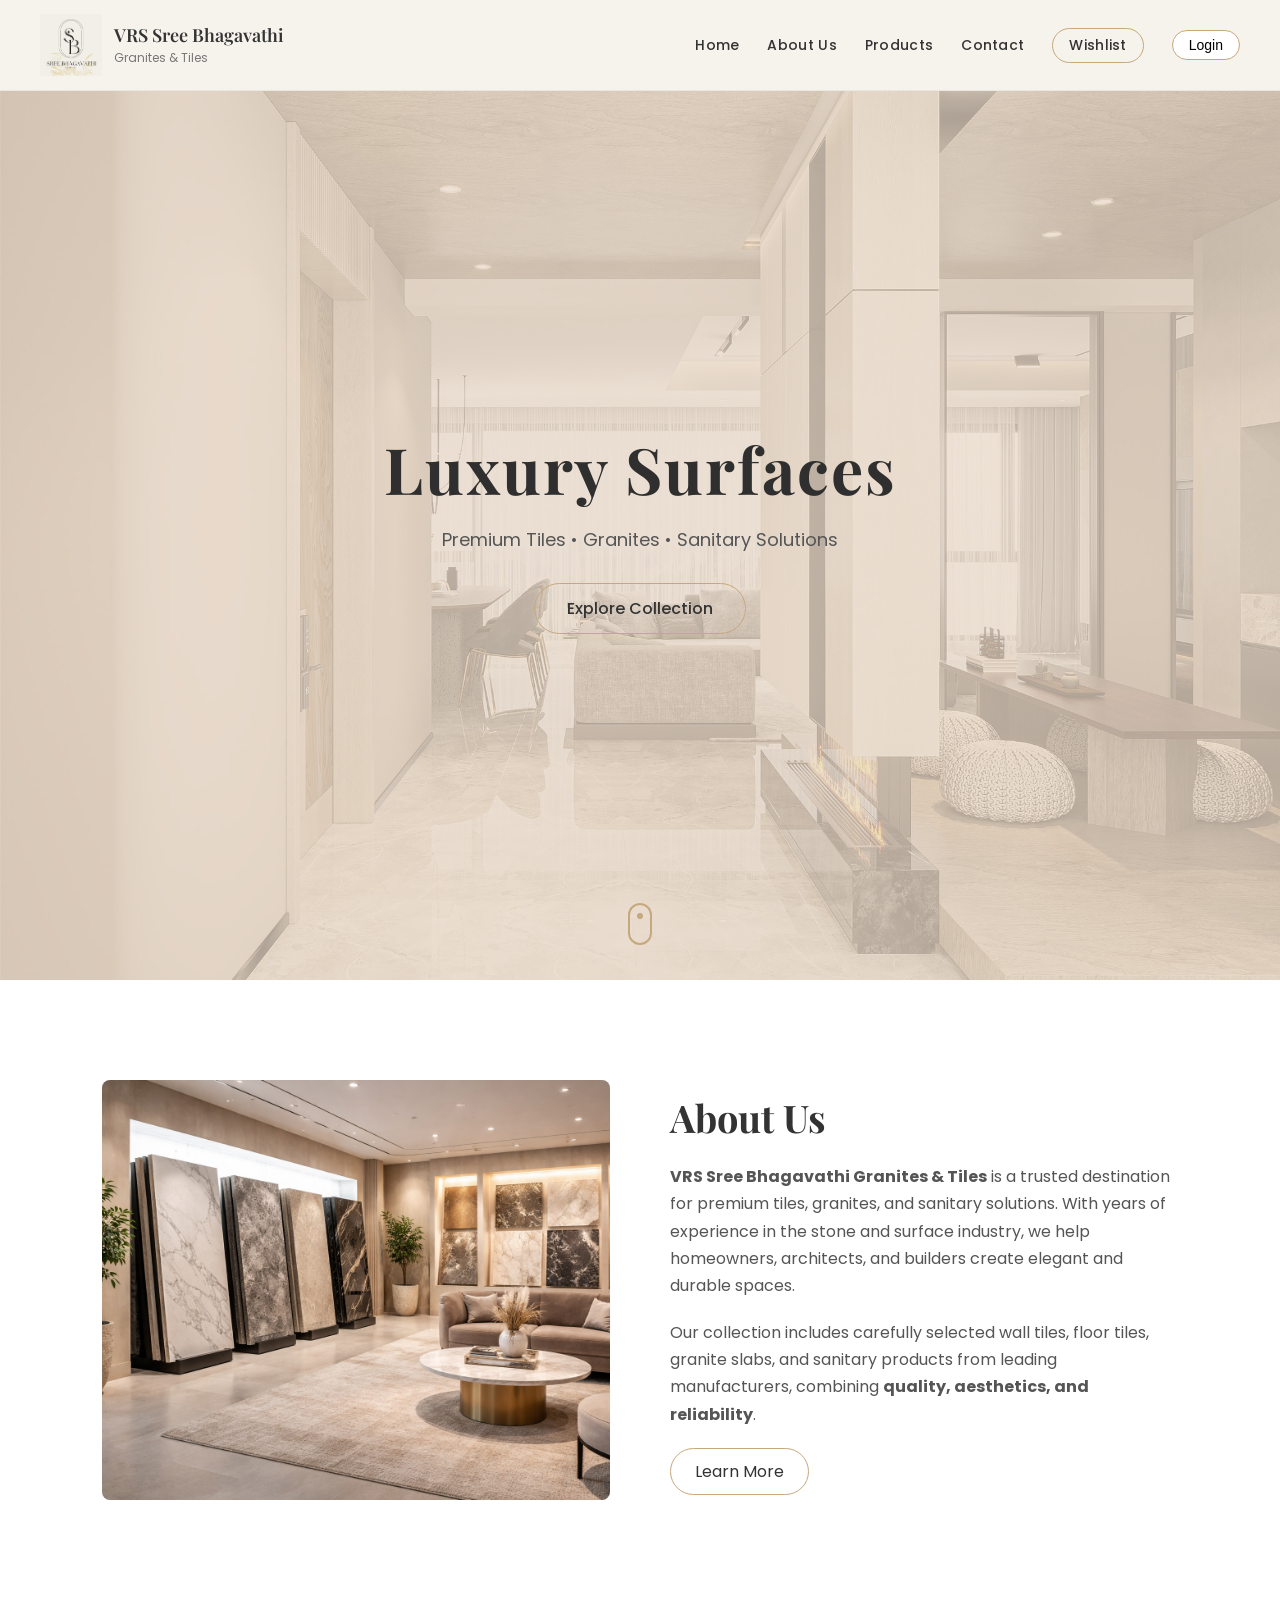
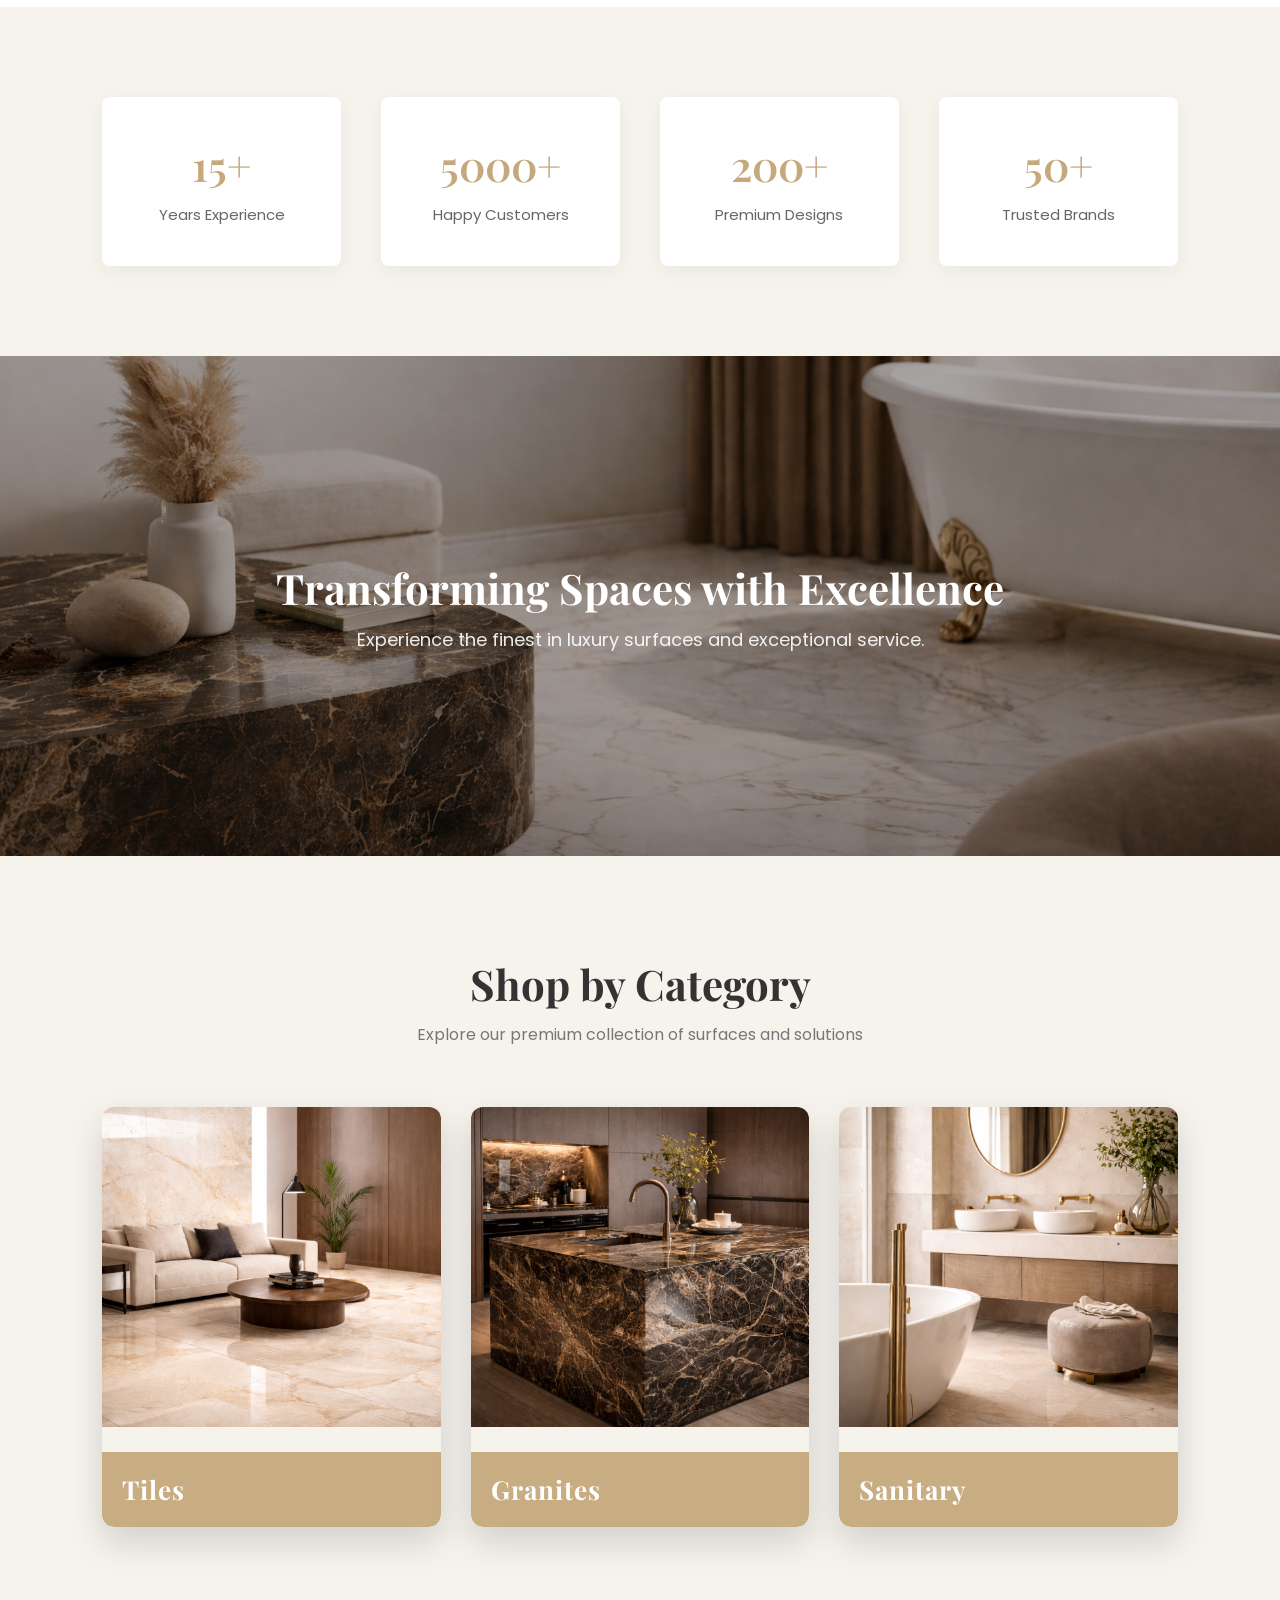
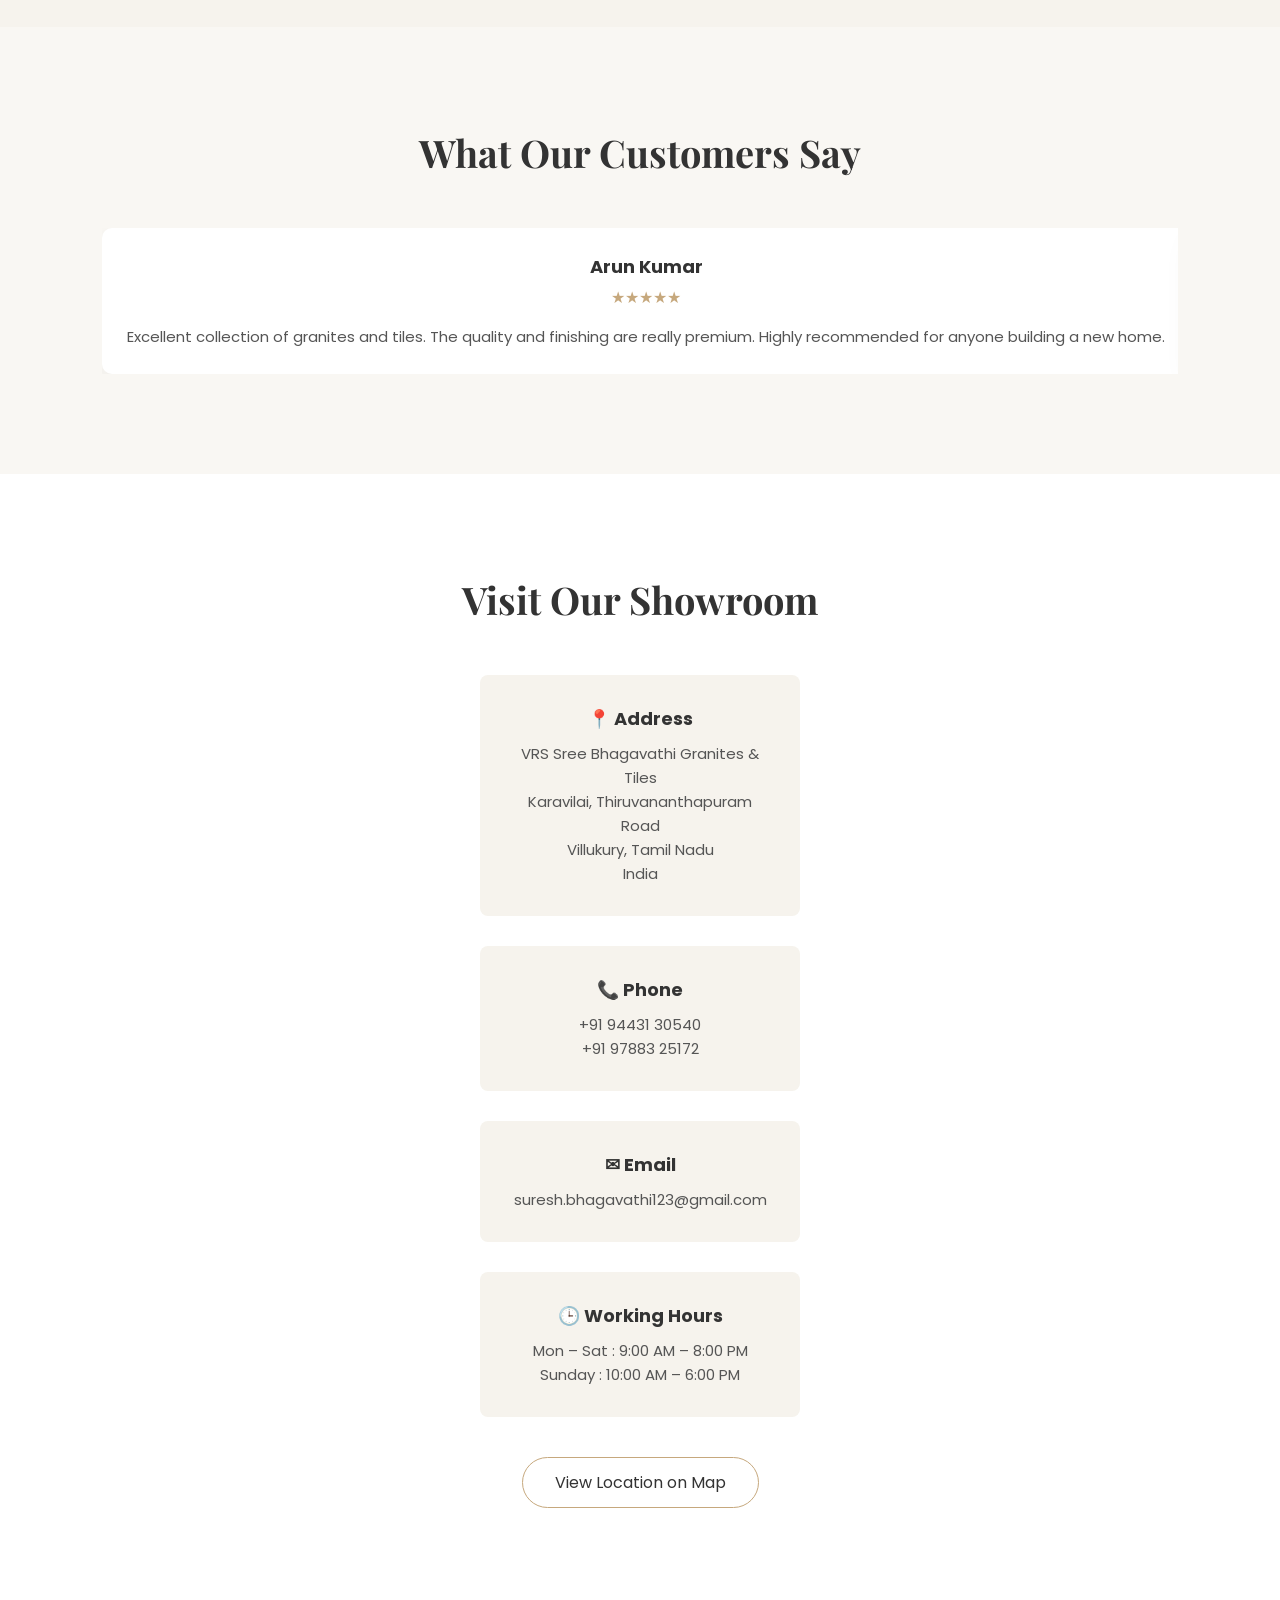
==== commit 3e0e02f2: "Update index.html" ====
--- a/index.html
+++ b/index.html
@@ -327,29 +327,24 @@
     </script>
     <script>
 
-    let index = 0;
-    const track = document.getElementById("reviewTrack");
-    const cards = document.querySelectorAll(".review-card");
-
-    let isMobile = window.innerWidth <= 768;
-
-    function slideReviews(){
-
-    const cardsToShow = isMobile ? 1 : 2;
-
-    index++;
-
-    if(index > cards.length - cardsToShow){
-        index = 0;
-    }
-
-    const movePercent = isMobile ? 100 : 50;
-
-    track.style.transform = "translateX(-" + (index * movePercent) + "%)";
-    }
-
-    // run slider always (mobile + desktop)
-    setInterval(slideReviews, 4000);
+let index = 0;
+
+const track = document.querySelector(".review-track");
+const cards = document.querySelectorAll(".review-card");
+
+function slideReviews() {
+  index++;
+
+  if (index >= cards.length) {
+    index = 0;
+  }
+
+  const cardWidth = cards[0].offsetWidth + 20; // 20 = gap
+
+  track.style.transform = `translateX(-${index * cardWidth}px)`;
+}
+
+setInterval(slideReviews, 3000);
 
     // update on resize
     window.addEventListener("resize", () => {
--- a/style.css
+++ b/style.css
@@ -629,26 +629,6 @@
 margin-bottom:50px;
 }
 
-.review-container{
-overflow:hidden;
-max-width:1200px;
-margin:auto;
-}
-
-.review-track{
-display:flex;
-gap:30px;
-transition:transform 0.6s ease;
-}
-
-.review-card{
-min-width:50%;
-background:white;
-padding:30px;
-border-radius:10px;
-box-shadow:0 10px 30px rgba(0,0,0,0.05);
-text-align:left;
-}
 
 .review-card h3{
 font-size:18px;
@@ -666,18 +646,7 @@
 line-height:1.6;
 }
 
-@media(max-width:768px){
-
-.review-track{
-display:flex;
-}
-
-.review-card{
-min-width:100%;
-flex-shrink:0;
-}
-
-}
+
 
 /* ===== CONTACT SECTION ===== */
 
@@ -1904,68 +1873,6 @@
 
 }
 
-/* 🔥 TESTIMONIAL MOBILE FIX */
-
-@media(max-width:768px){
-
-/* Target the container holding cards */
-.why-container,
-.testimonial-container,
-
-
-/* Target individual cards */
-.why-card,
-.testimonial-card,
-.review-card{
-width:90%;
-max-width:350px;
-margin:10px auto;
-}
-
-}
-@media(max-width:768px){
-
-.why-container{
-grid-template-columns:1fr;   /* 🔥 ONE COLUMN */
-}
-
-}
-
-@media(max-width:768px){
-
-.review-track{
-display:flex;              /* ✅ KEEP SLIDER */
-overflow:hidden;
-}
-
-.review-card{
-min-width:100%;
-flex-shrink:0;
-}
-
-}
-
-
-/* 🔥 GLOBAL MOBILE FIX */
-@media(max-width:768px){
-
-body, html{
-overflow-x:hidden;   /* 🚨 prevent side scroll */
-}
-
-/* FIX REVIEW SECTION */
-.review-container{
-width:100%;
-padding:0 15px;
-}
-
-
-
-.review-card{
-width:100%;
-max-width:350px;
-margin:15px auto;   /* ✅ CENTER */
-}
 
 /* FIX CONTACT / SHOWROOM */
 .contact-container{
@@ -2000,9 +1907,13 @@
 
 }
 
+/* ===== REVIEW SLIDER FINAL ===== */
 
 .review-container{
 overflow:hidden;
+width:100%;
+max-width:1200px;
+margin:auto;
 }
 
 .review-track{
@@ -2010,15 +1921,18 @@
 transition:transform 0.5s ease-in-out;
 }
 
+.review-card{
+min-width:100%;
+flex-shrink:0;
+padding:25px;
+background:white;
+border-radius:10px;
+box-shadow:0 10px 30px rgba(0,0,0,0.05);
+}
+
+/* DESKTOP */
+@media(min-width:769px){
 .review-card{
 min-width:50%;
-flex-shrink:0;
-}
-
-@media(max-width:768px){
-
-.review-card{
-min-width:100%;   /* 🔥 ONE CARD PER SLIDE */
-}
-
-}
+}
+}
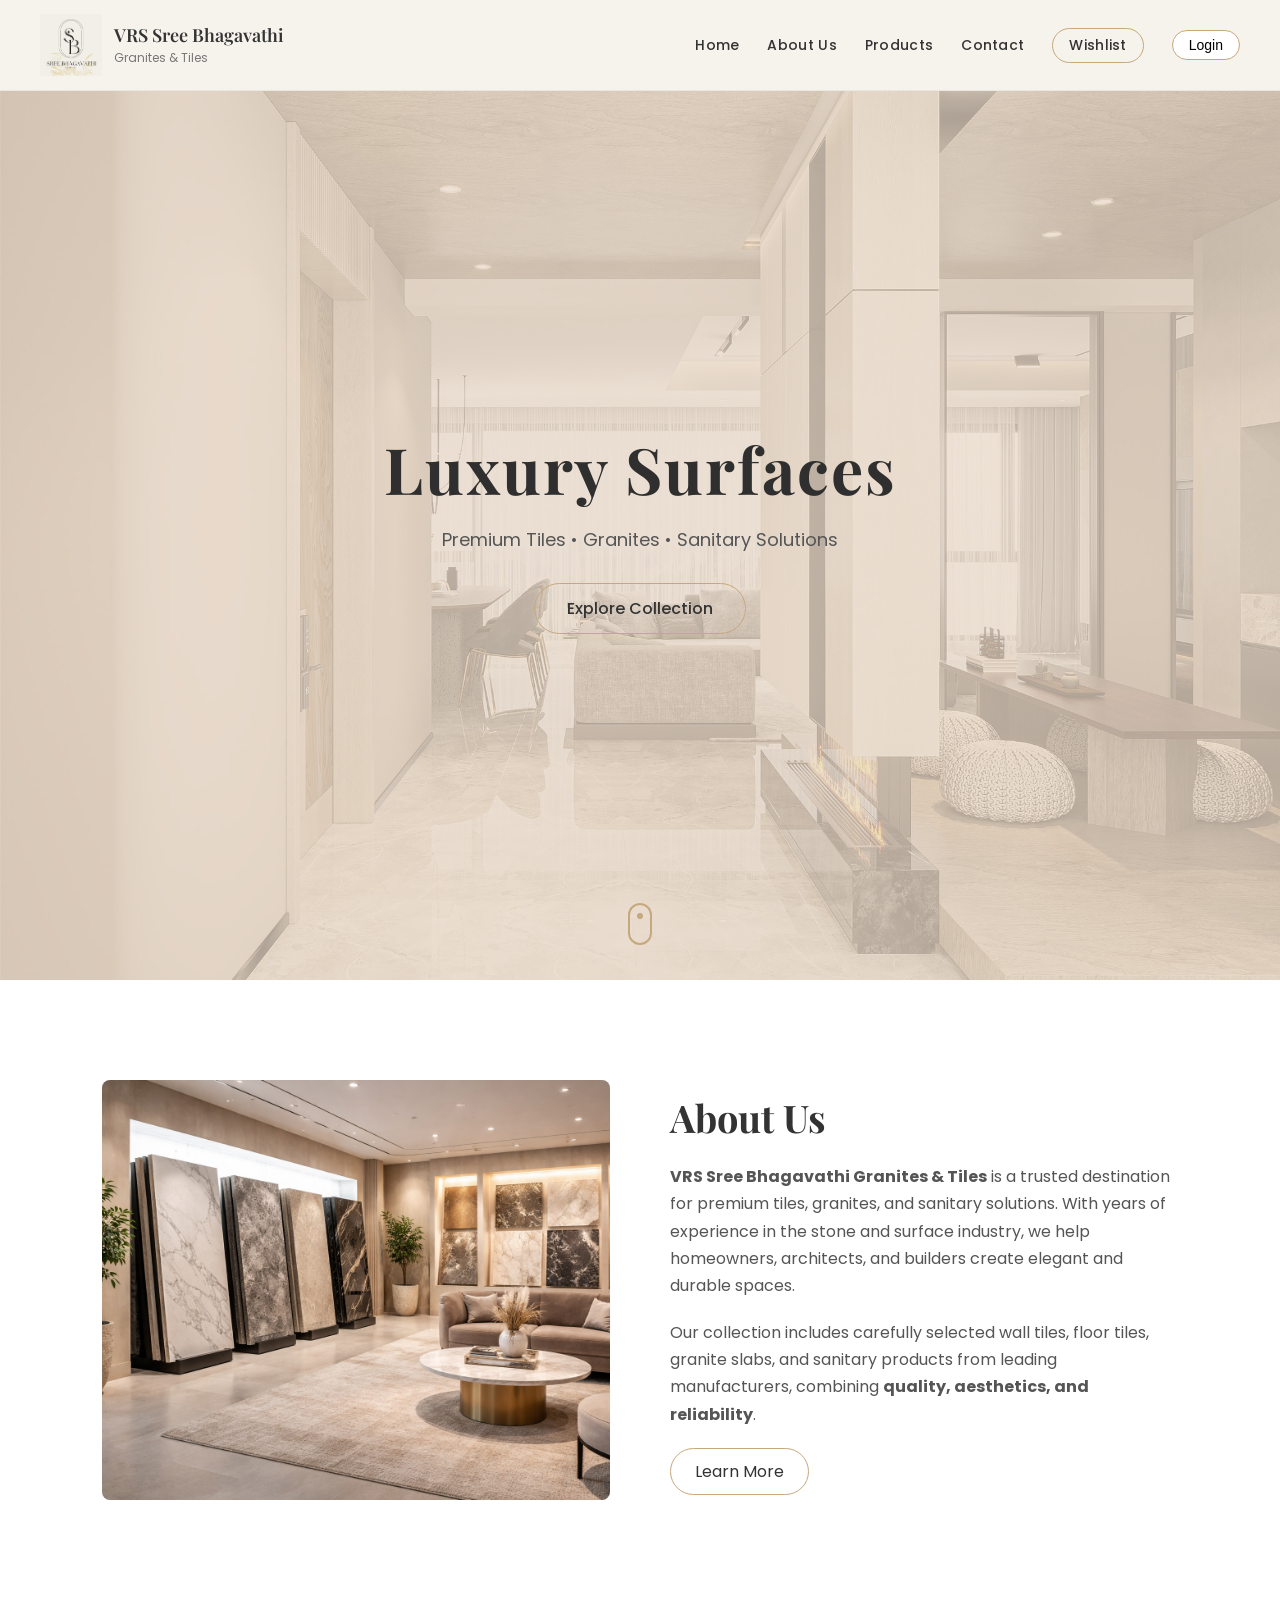
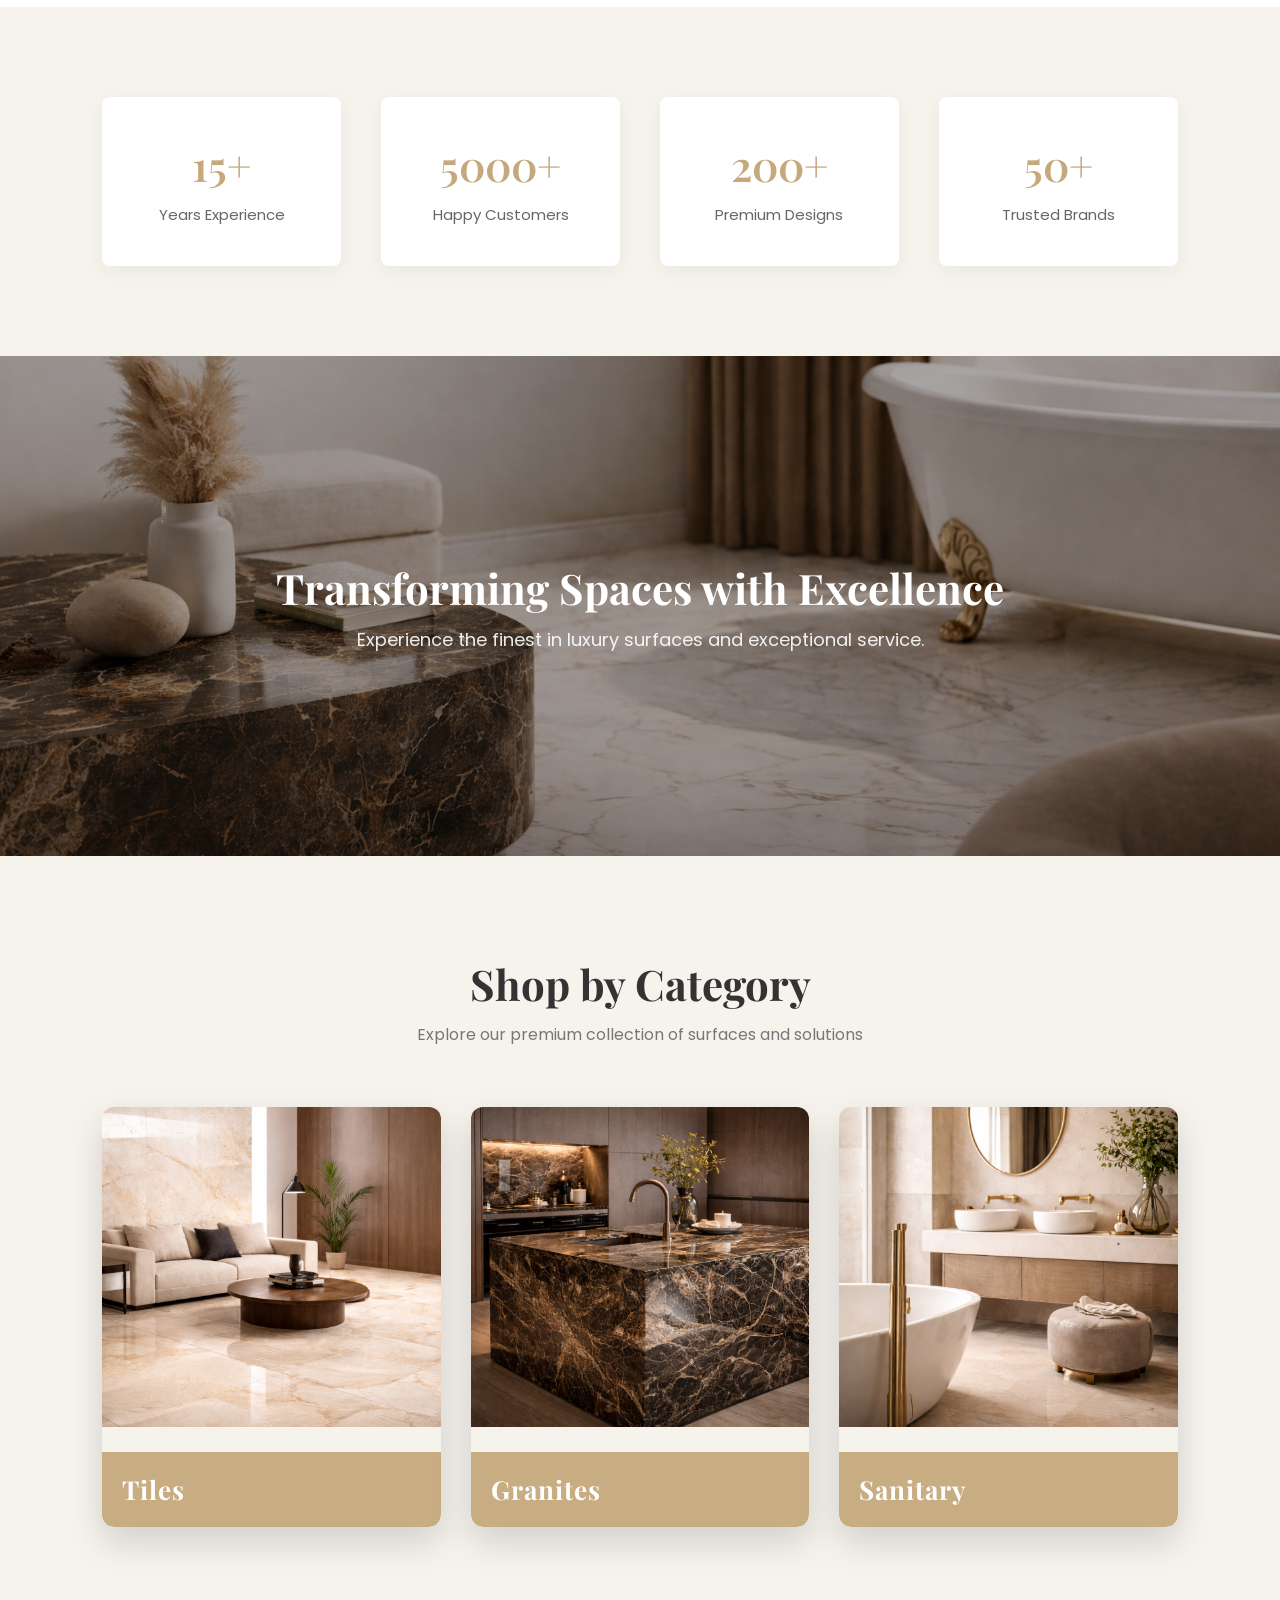
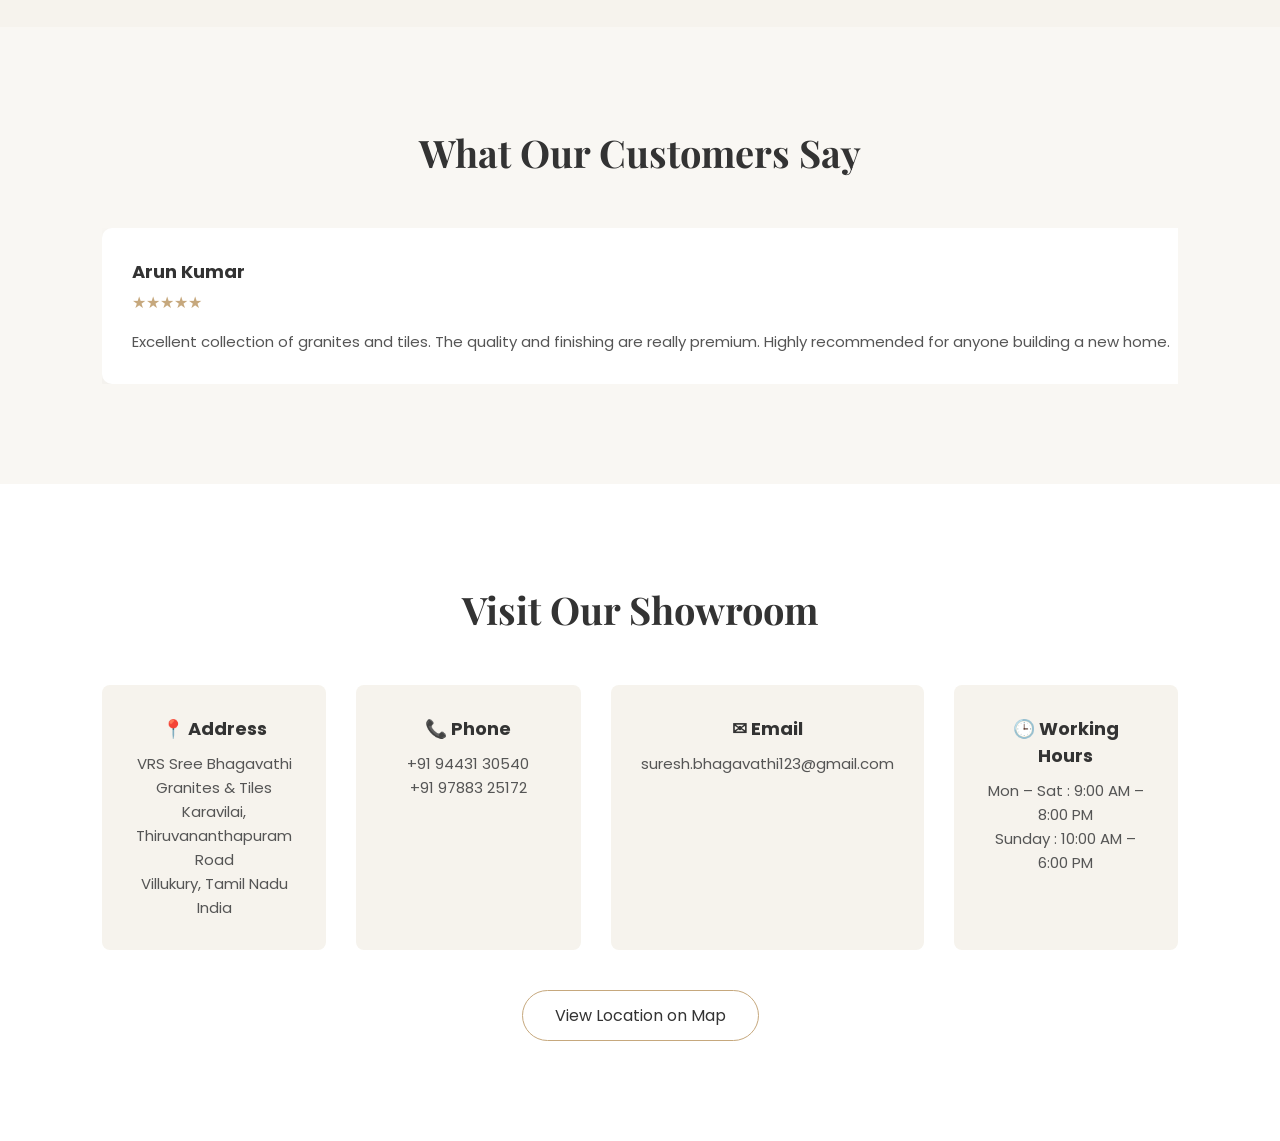
==== commit 869aa27e: "Update index.html" ====
--- a/index.html
+++ b/index.html
@@ -327,24 +327,29 @@
     </script>
     <script>
 
-let index = 0;
-
-const track = document.querySelector(".review-track");
-const cards = document.querySelectorAll(".review-card");
-
-function slideReviews() {
-  index++;
-
-  if (index >= cards.length) {
-    index = 0;
-  }
-
-  const cardWidth = cards[0].offsetWidth + 20; // 20 = gap
-
-  track.style.transform = `translateX(-${index * cardWidth}px)`;
-}
-
-setInterval(slideReviews, 3000);
+    let index = 0;
+    const track = document.getElementById("reviewTrack");
+    const cards = document.querySelectorAll(".review-card");
+
+    let isMobile = window.innerWidth <= 768;
+
+    function slideReviews(){
+
+    const cardsToShow = isMobile ? 1 : 2;
+
+    index++;
+
+    if(index > cards.length - cardsToShow){
+        index = 0;
+    }
+
+    const movePercent = isMobile ? 100 : 50;
+
+    track.style.transform = "translateX(-" + (index * movePercent) + "%)";
+    }
+
+    // run slider always (mobile + desktop)
+    setInterval(slideReviews, 4000);
 
     // update on resize
     window.addEventListener("resize", () => {
@@ -360,3 +365,4 @@
     document.querySelector(".nav-menu").classList.toggle("active");
     }
     </script>
+    
--- a/style.css
+++ b/style.css
@@ -629,6 +629,26 @@
 margin-bottom:50px;
 }
 
+.review-container{
+overflow:hidden;
+max-width:1200px;
+margin:auto;
+}
+
+.review-track{
+display:flex;
+gap:30px;
+transition:transform 0.6s ease;
+}
+
+.review-card{
+min-width:50%;
+background:white;
+padding:30px;
+border-radius:10px;
+box-shadow:0 10px 30px rgba(0,0,0,0.05);
+text-align:left;
+}
 
 .review-card h3{
 font-size:18px;
@@ -646,7 +666,18 @@
 line-height:1.6;
 }
 
-
+@media(max-width:768px){
+
+.review-track{
+display:flex;
+}
+
+.review-card{
+min-width:100%;
+flex-shrink:0;
+}
+
+}
 
 /* ===== CONTACT SECTION ===== */
 
@@ -1874,6 +1905,42 @@
 }
 
 
+@media(max-width:768px){
+
+.review-track{
+display:flex;              /* ✅ KEEP SLIDER */
+overflow:hidden;
+}
+
+.review-card{
+min-width:100%;
+flex-shrink:0;
+}
+
+}
+
+
+/* 🔥 GLOBAL MOBILE FIX */
+@media(max-width:768px){
+
+body, html{
+overflow-x:hidden;   /* 🚨 prevent side scroll */
+}
+
+/* FIX REVIEW SECTION */
+.review-container{
+width:100%;
+padding:0 15px;
+}
+
+
+
+.review-card{
+width:100%;
+max-width:350px;
+margin:15px auto;   /* ✅ CENTER */
+}
+
 /* FIX CONTACT / SHOWROOM */
 .contact-container{
 width:100%;
@@ -1907,32 +1974,30 @@
 
 }
 
-/* ===== REVIEW SLIDER FINAL ===== */
 
 .review-container{
 overflow:hidden;
-width:100%;
-max-width:1200px;
-margin:auto;
 }
 
 .review-track{
 display:flex;
 transition:transform 0.5s ease-in-out;
 }
+
+.review-card{
+min-width:50%;
+flex-shrink:0;
+background:white;
+padding:30px;
+border-radius:10px;
+box-shadow:0 10px 30px rgba(0,0,0,0.05);
+text-align:left;
+}
+
+@media(max-width:768px){
 
 .review-card{
 min-width:100%;
-flex-shrink:0;
-padding:25px;
-background:white;
-border-radius:10px;
-box-shadow:0 10px 30px rgba(0,0,0,0.05);
-}
-
-/* DESKTOP */
-@media(min-width:769px){
-.review-card{
-min-width:50%;
-}
-}
+}
+
+}
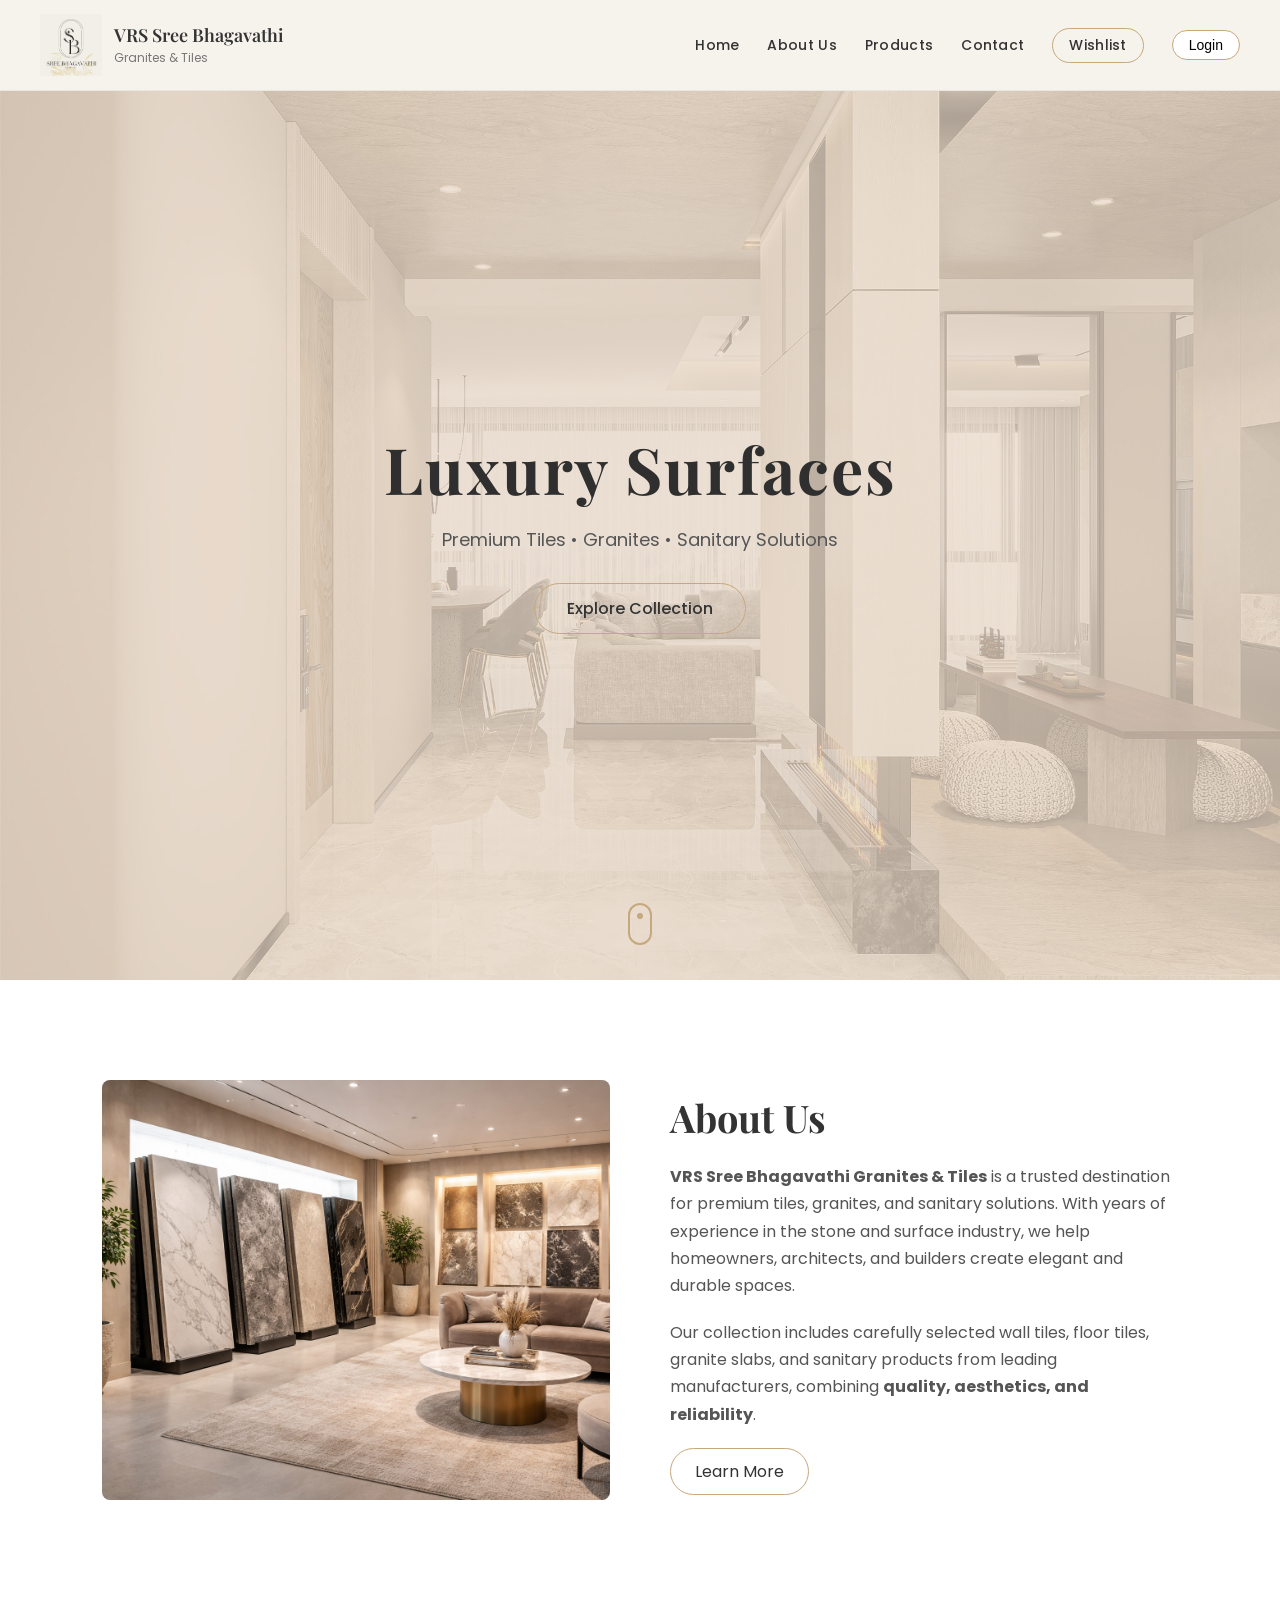
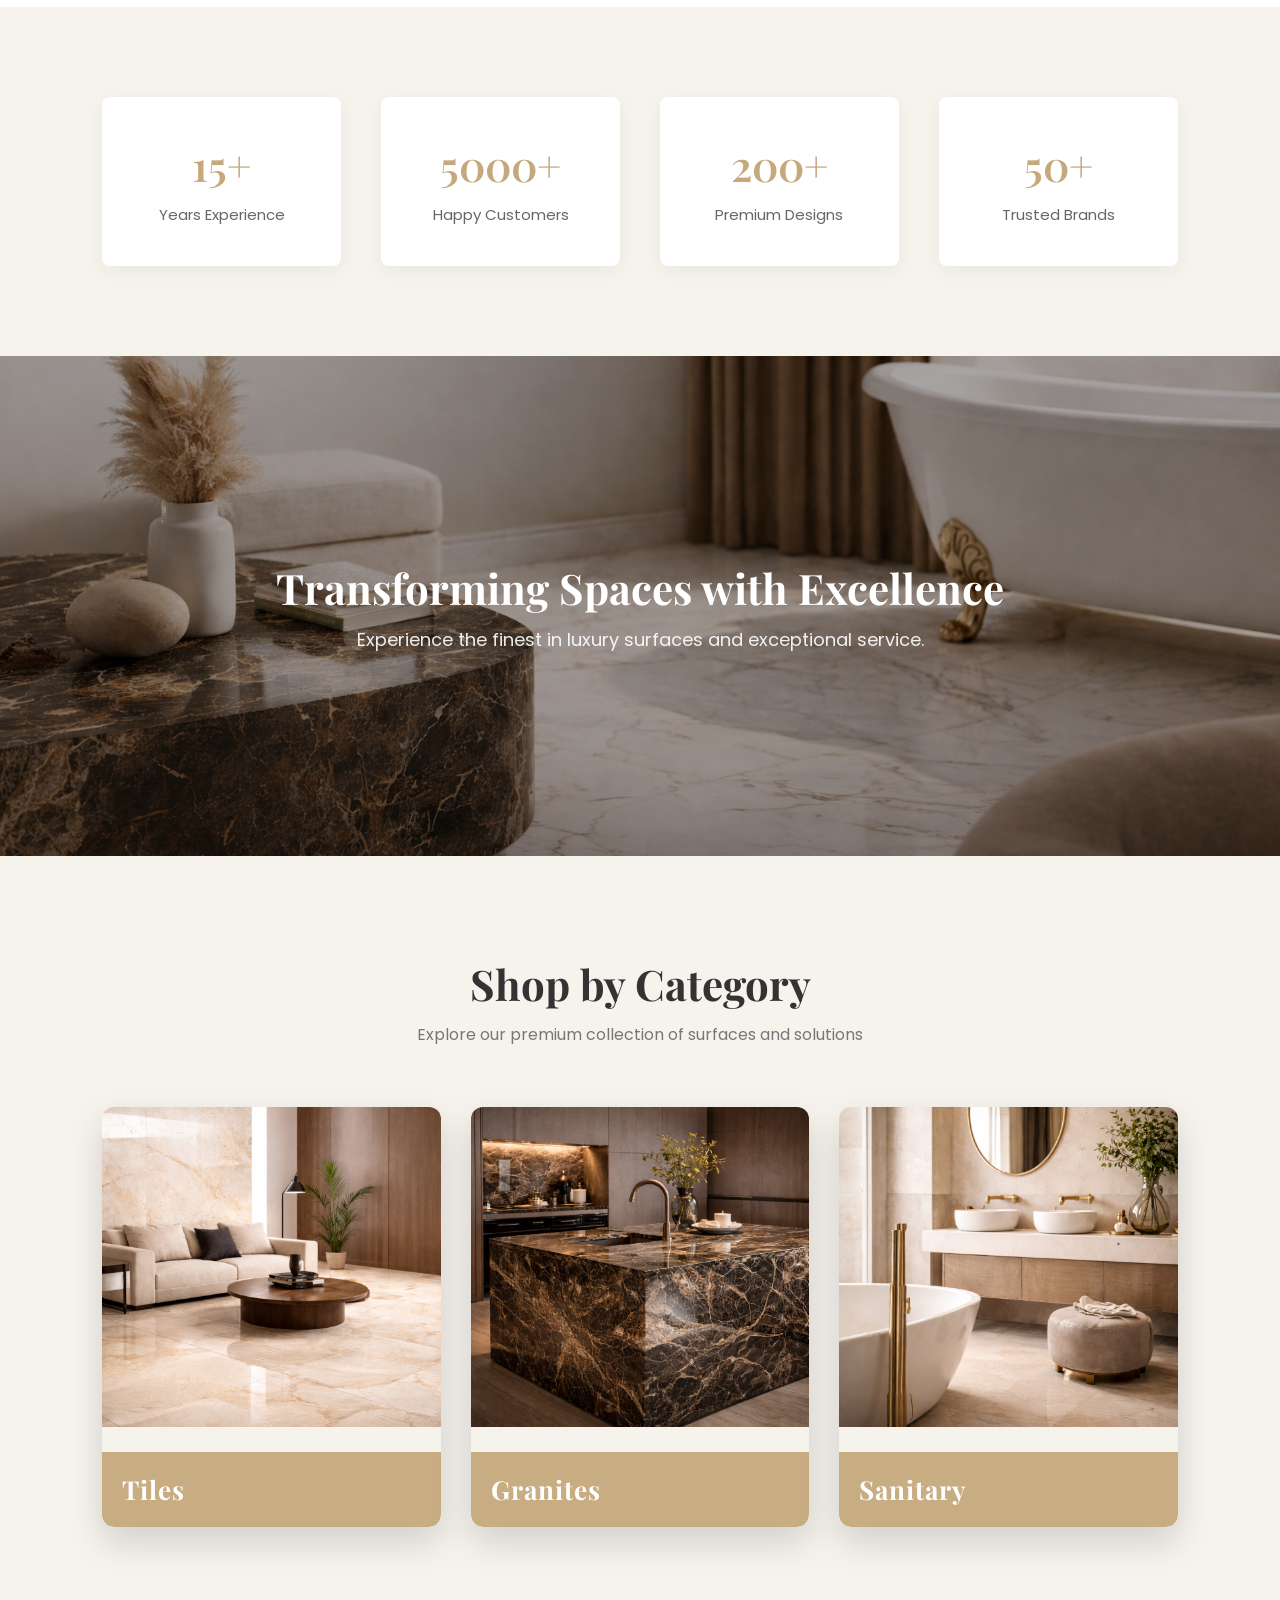
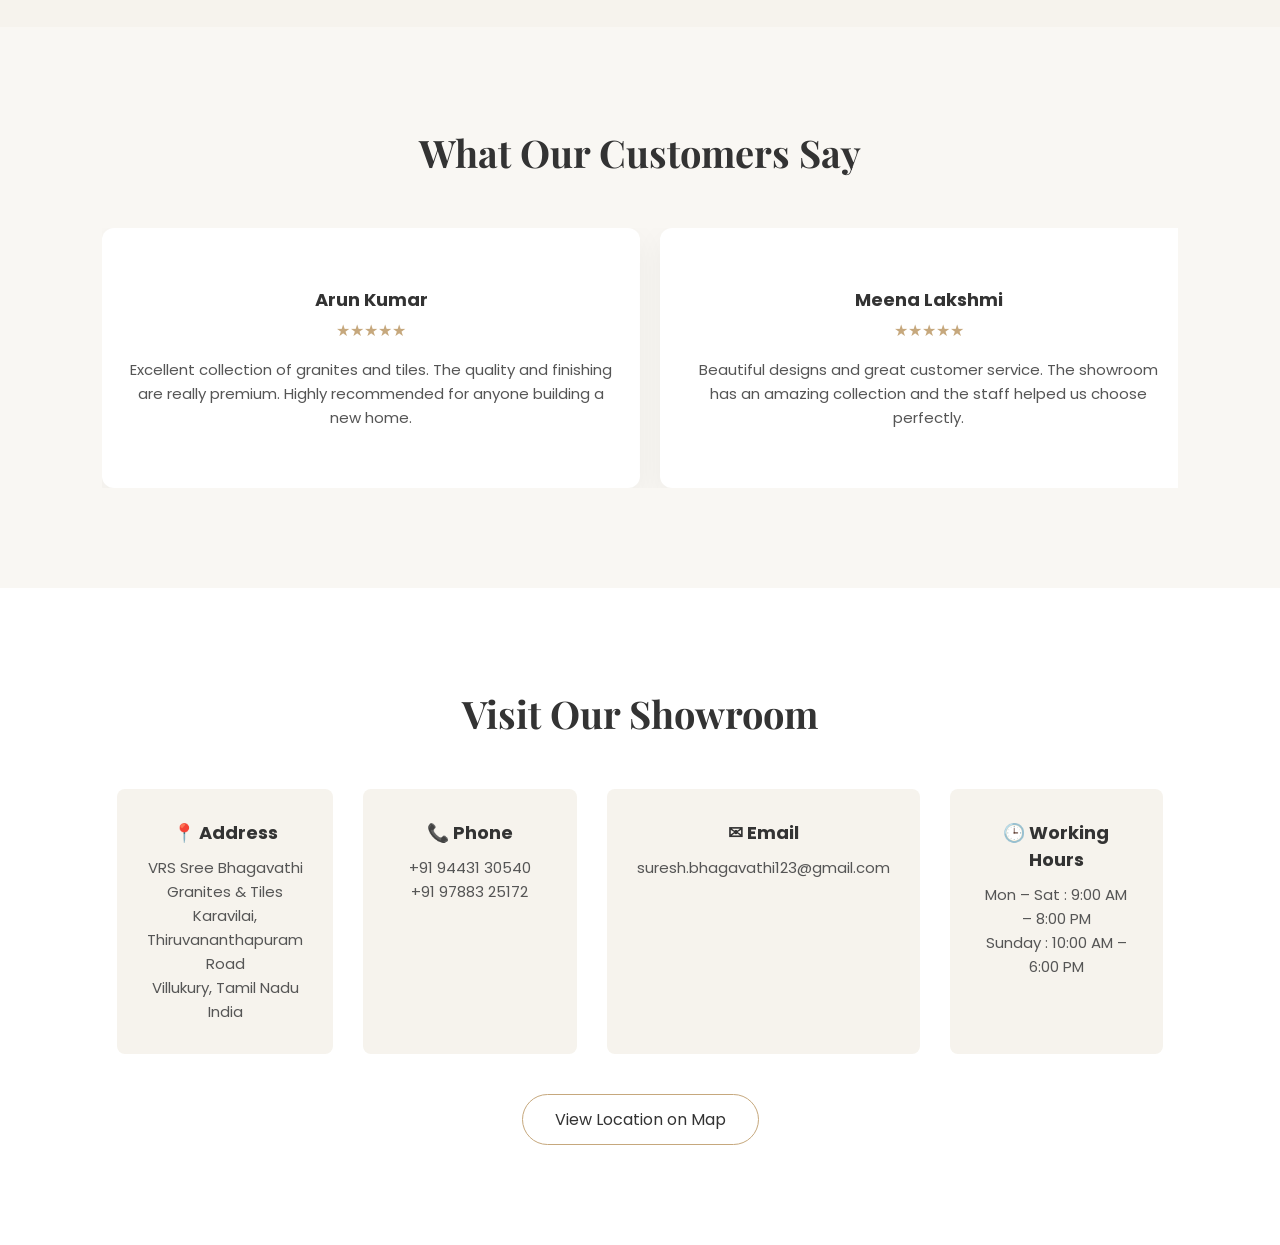
==== commit 7282288f: "Update index.html" ====
--- a/index.html
+++ b/index.html
@@ -325,38 +325,34 @@
 
 
     </script>
-    <script>
-
-    let index = 0;
-    const track = document.getElementById("reviewTrack");
-    const cards = document.querySelectorAll(".review-card");
-
-    let isMobile = window.innerWidth <= 768;
-
-    function slideReviews(){
-
-    const cardsToShow = isMobile ? 1 : 2;
-
-    index++;
-
-    if(index > cards.length - cardsToShow){
-        index = 0;
-    }
-
-    const movePercent = isMobile ? 100 : 50;
-
-    track.style.transform = "translateX(-" + (index * movePercent) + "%)";
-    }
-
-    // run slider always (mobile + desktop)
-    setInterval(slideReviews, 4000);
-
-    // update on resize
-    window.addEventListener("resize", () => {
-    isMobile = window.innerWidth <= 768;
-    });
-
-    </script>
+
+<script>
+
+let index = 0;
+
+const track = document.getElementById("reviewTrack");
+const cards = document.querySelectorAll(".review-card");
+
+function slideReviews(){
+
+const isMobile = window.innerWidth <= 768;
+const cardsToShow = isMobile ? 1 : 2;
+
+index++;
+
+if(index > cards.length - cardsToShow){
+    index = 0;
+}
+
+const movePercent = isMobile ? 100 : 50;
+
+track.style.transform = `translateX(-${index * movePercent}%)`;
+}
+
+setInterval(slideReviews, 4000);
+
+</script>
+
     <script src="authUI.js"></script>
 
 
@@ -365,4 +361,3 @@
     document.querySelector(".nav-menu").classList.toggle("active");
     }
     </script>
-    
--- a/style.css
+++ b/style.css
@@ -629,26 +629,7 @@
 margin-bottom:50px;
 }
 
-.review-container{
-overflow:hidden;
-max-width:1200px;
-margin:auto;
-}
-
-.review-track{
-display:flex;
-gap:30px;
-transition:transform 0.6s ease;
-}
-
-.review-card{
-min-width:50%;
-background:white;
-padding:30px;
-border-radius:10px;
-box-shadow:0 10px 30px rgba(0,0,0,0.05);
-text-align:left;
-}
+
 
 .review-card h3{
 font-size:18px;
@@ -666,18 +647,7 @@
 line-height:1.6;
 }
 
-@media(max-width:768px){
-
-.review-track{
-display:flex;
-}
-
-.review-card{
-min-width:100%;
-flex-shrink:0;
-}
-
-}
+
 
 /* ===== CONTACT SECTION ===== */
 
@@ -1905,60 +1875,46 @@
 }
 
 
-@media(max-width:768px){
-
-.review-track{
-display:flex;              /* ✅ KEEP SLIDER */
-overflow:hidden;
-}
-
-.review-card{
-min-width:100%;
-flex-shrink:0;
-}
-
-}
-
-
-/* 🔥 GLOBAL MOBILE FIX */
-@media(max-width:768px){
-
-body, html{
-overflow-x:hidden;   /* 🚨 prevent side scroll */
-}
-
-/* FIX REVIEW SECTION */
-.review-container{
-width:100%;
-padding:0 15px;
-}
-
-
-
-.review-card{
-width:100%;
-max-width:350px;
-margin:15px auto;   /* ✅ CENTER */
-}
-
 /* FIX CONTACT / SHOWROOM */
 .contact-container{
 width:100%;
 padding:0 15px;
 }
 
+@media(max-width:768px){
+
 .contact-grid{
-grid-template-columns:1fr !important;
-justify-items:center;   /* ✅ CENTER ITEMS */
+grid-template-columns:repeat(2,1fr);   /* ✅ 2 columns */
+gap:15px;
 }
 
 .contact-box{
 width:100%;
+max-width:none;   /* 🔥 remove restriction */
+}
+
+}
+
+.contact-box{
+width:100%;
 max-width:320px;
 }
 
 .contact-section h2{
 text-align:center;
+}
+
+@media(max-width:768px){
+
+.contact-grid{
+grid-template-columns:1fr;   /* 🔥 ONE COLUMN */
+gap:20px;
+}
+
+.contact-box{
+width:100%;
+max-width:320px;
+margin:0 auto;   /* ✅ CENTER EACH CARD */
 }
 
 }
@@ -1973,10 +1929,12 @@
 }
 
 }
-
+/* ===== FINAL REVIEW SLIDER ===== */
 
 .review-container{
 overflow:hidden;
+max-width:1200px;
+margin:auto;
 }
 
 .review-track{
@@ -1988,16 +1946,79 @@
 min-width:50%;
 flex-shrink:0;
 background:white;
-padding:30px;
+padding:25px;
 border-radius:10px;
 box-shadow:0 10px 30px rgba(0,0,0,0.05);
 text-align:left;
 }
 
+/* MOBILE */
 @media(max-width:768px){
 
 .review-card{
 min-width:100%;
-}
-
-}
+text-align:center;
+}
+
+}
+
+.review-card{
+min-width:50%;  /* 🔥 MAKES IT PERFECT SQUARE */
+display:flex;
+flex-direction:column;
+justify-content:center;
+}
+
+@media(max-width:768px){
+
+.review-card{
+min-width:100%;
+text-align:center;
+}
+
+}
+
+
+.review-container{
+overflow:hidden;
+max-width:1200px;
+margin:auto;
+}
+
+.review-track{
+display:flex;
+gap:20px;
+transition:transform 0.5s ease-in-out;
+}
+
+
+
+.review-card{
+min-width:50%;
+max-width:520px;          /* 🔥 CONTROL SIZE */
+height:260px;             /* 🔥 FIX HEIGHT (NOT TOO BIG) */
+
+flex-shrink:0;
+
+background:white;
+padding:25px;
+border-radius:12px;
+box-shadow:0 10px 30px rgba(0,0,0,0.05);
+
+display:flex;
+flex-direction:column;
+justify-content:center;
+align-items:center;
+text-align:center;
+}
+
+@media(max-width:768px){
+
+.review-card{
+min-width:100%;
+max-width:90%;     /* 🔥 NOT FULL WIDTH */
+height:240px;
+margin:0 auto;     /* ✅ CENTER */
+}
+
+}
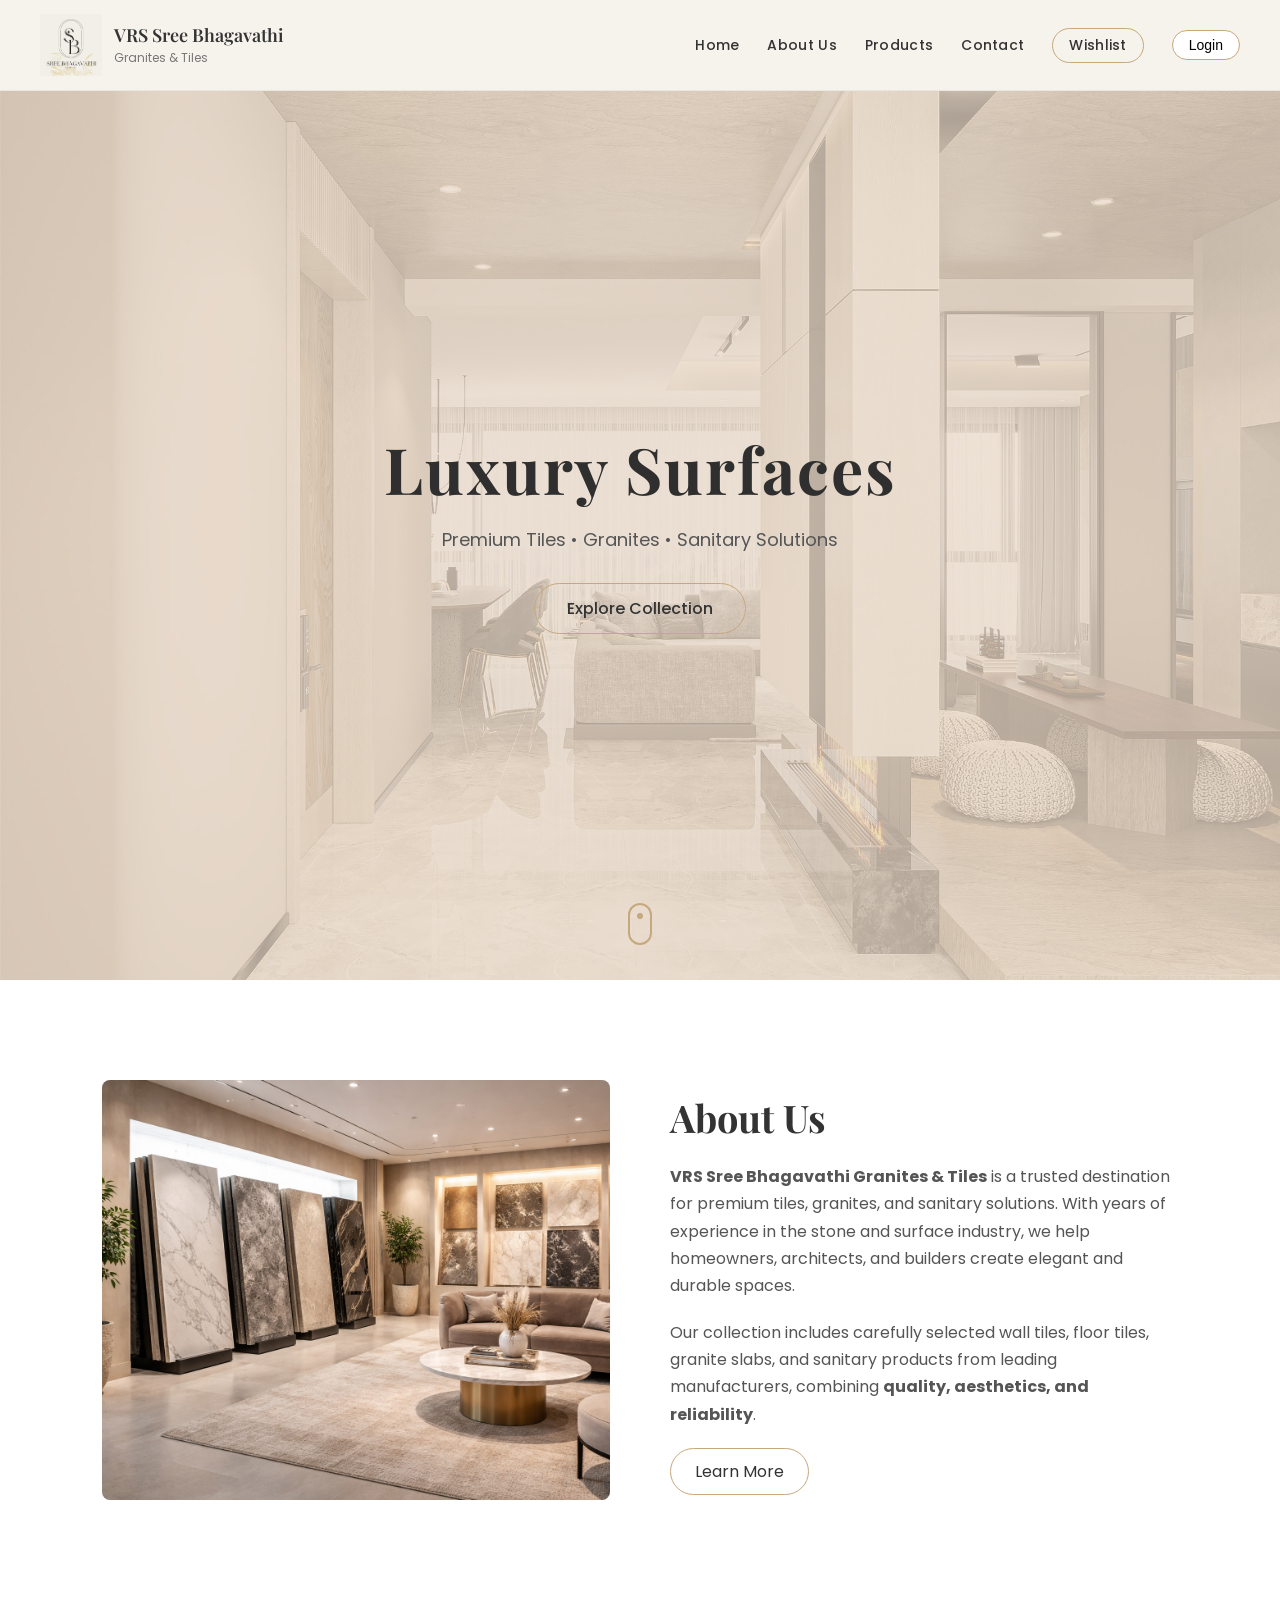
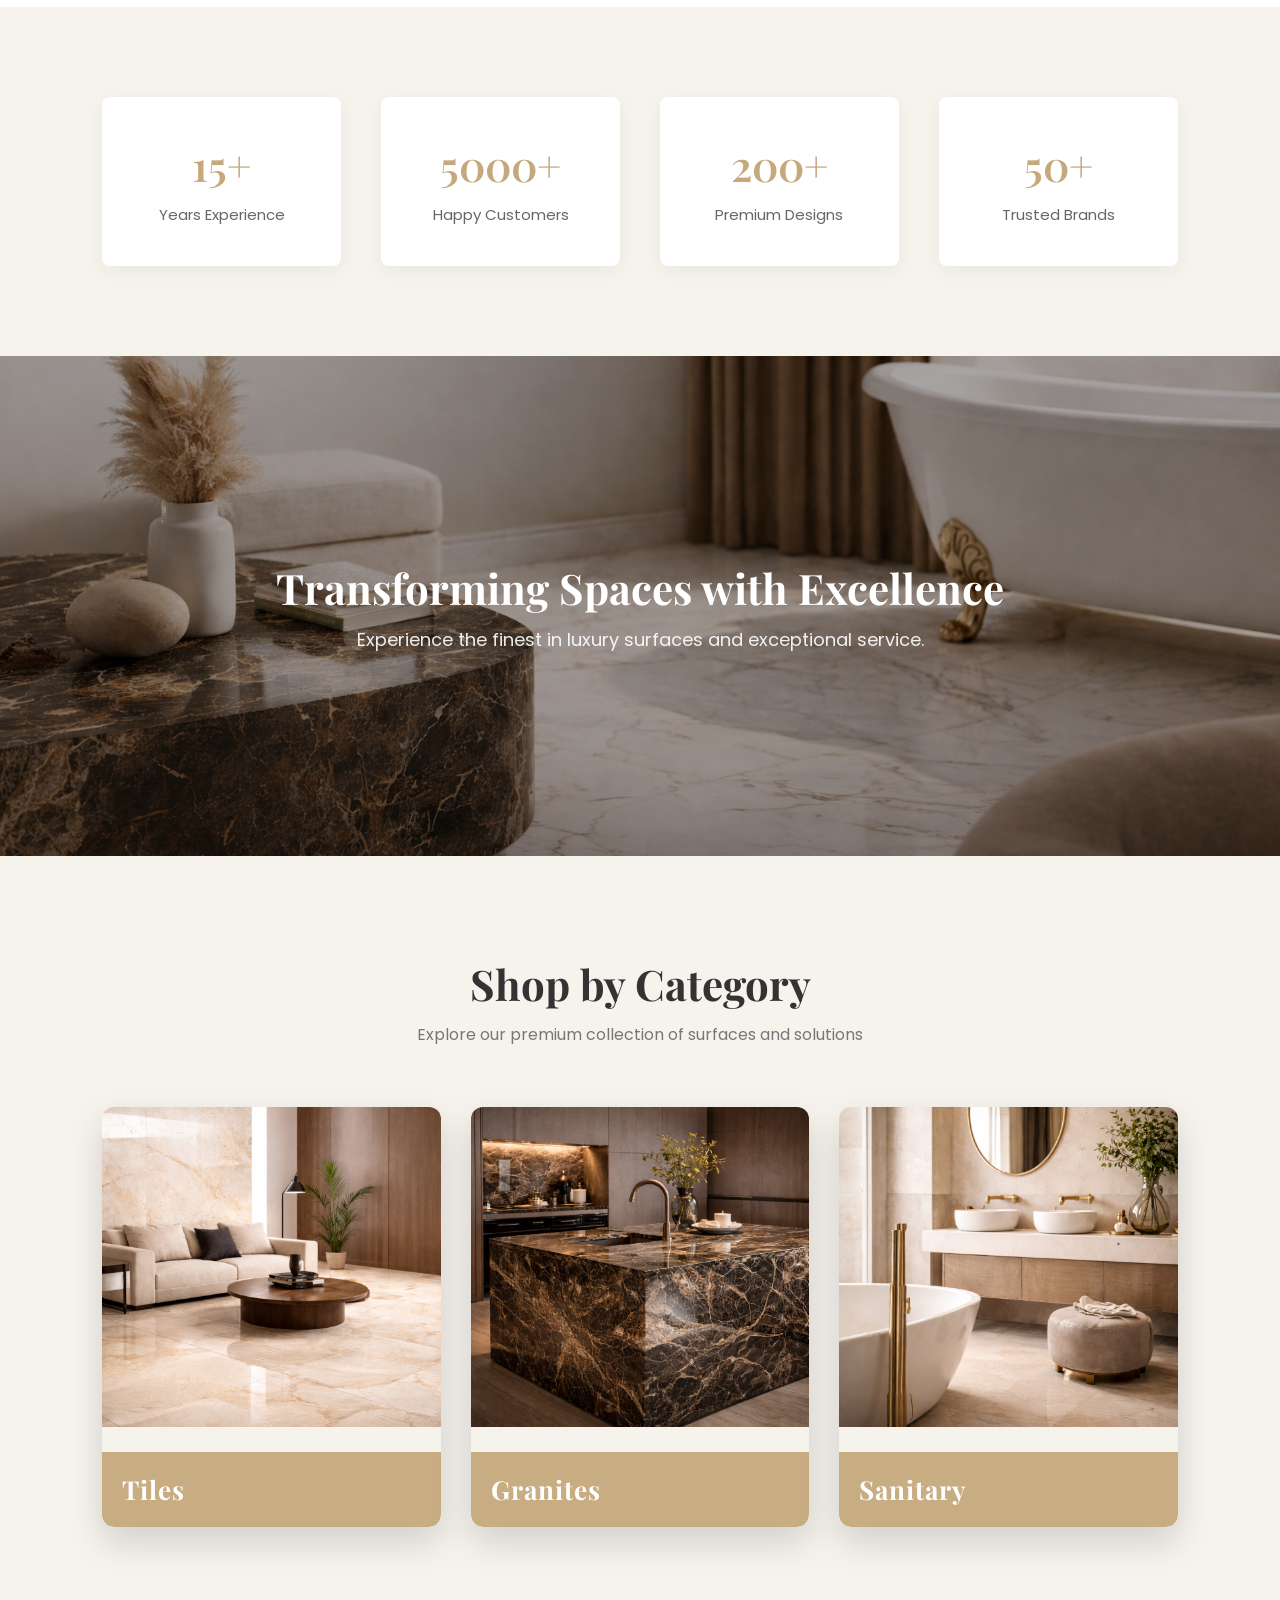
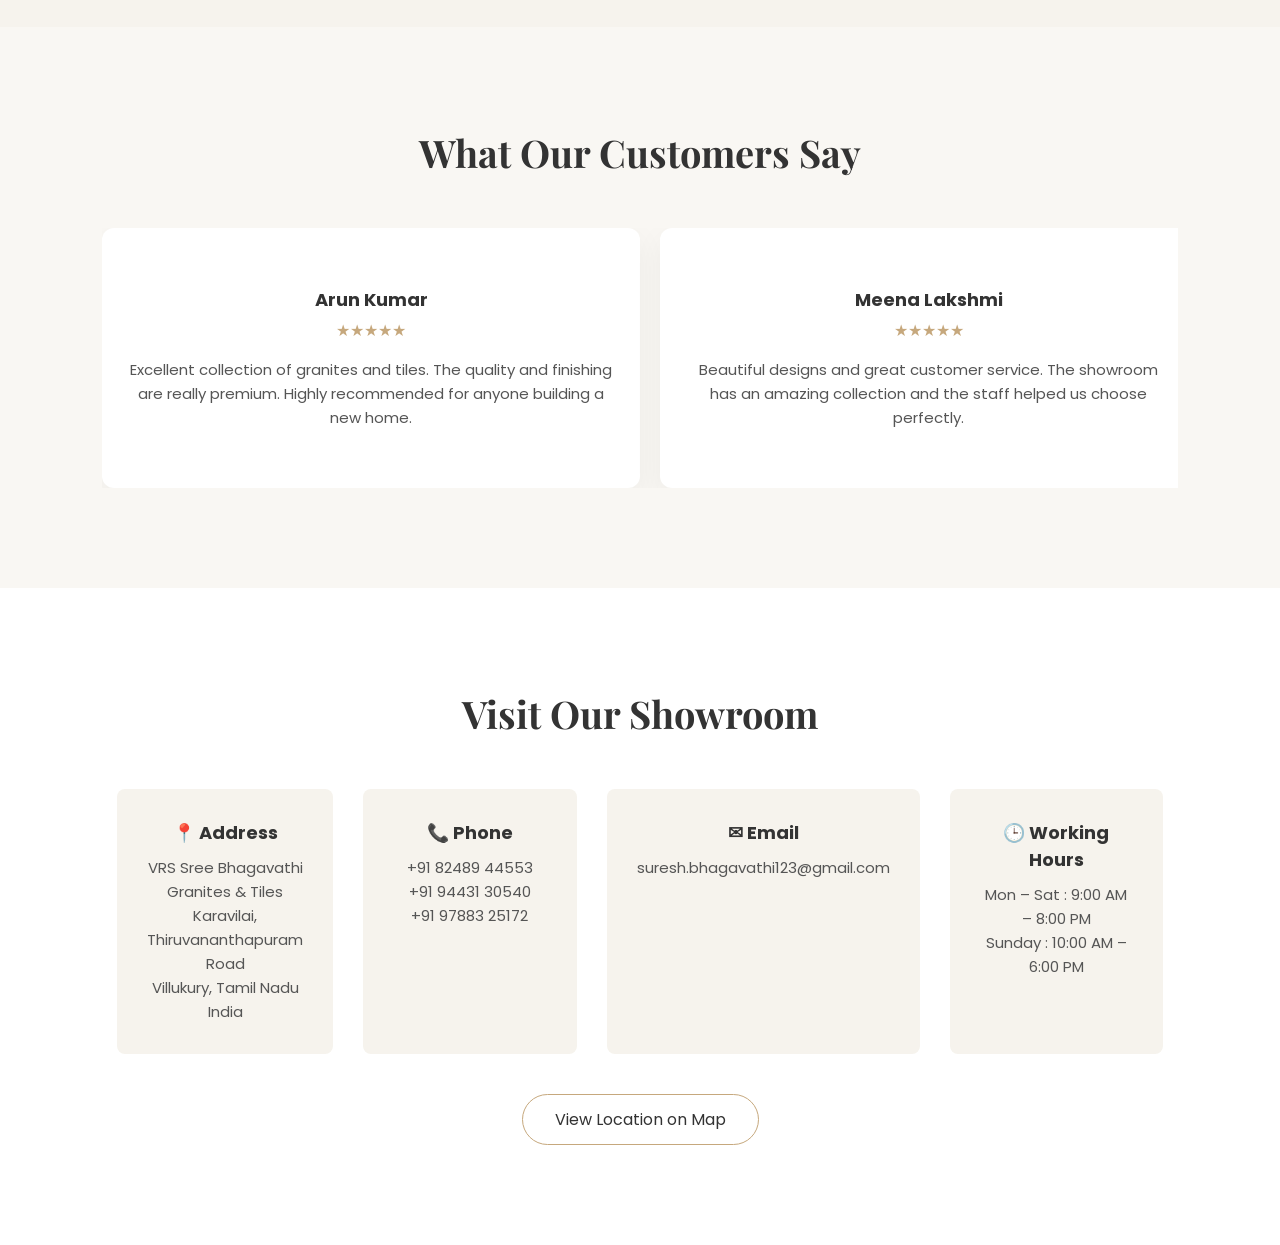
==== commit ee436323: "Update index.html" ====
--- a/index.html
+++ b/index.html
@@ -67,8 +67,7 @@
 
     <p>Premium Tiles • Granites • Sanitary Solutions</p>
 
-    <a href="#" class="hero-btn">Explore Collection</a>
-
+    <a href="products.html#products" class="hero-btn">Explore Collection</a>
     </div>
 
     <div class="scroll-indicator"></div>
@@ -100,7 +99,7 @@
     <strong>quality, aesthetics, and reliability</strong>.
     </p>
 
-    <a href="#" class="about-btn">Learn More</a>
+    <a href="about.html" class="about-btn">Learn More</a>
 
     </div>
 
@@ -156,30 +155,33 @@
     <p>Explore our premium collection of surfaces and solutions</p>
     </div>
 
-    <div class="category-container">
-
-    <div class="category-card">
+<div class="category-container">
+
+  <!-- TILES -->
+  <a href="tiles.html" class="category-card">
     <img src="tiles.jpg">
     <div class="category-overlay">
-    <h3>Tiles</h3>
-    </div>
-    </div>
-
-    <div class="category-card">
+      <h3>Tiles</h3>
+    </div>
+  </a>
+
+  <!-- GRANITES -->
+  <a href="granites.html" class="category-card">
     <img src="granite.jpg">
     <div class="category-overlay">
-    <h3>Granites</h3>
-    </div>
-    </div>
-
-    <div class="category-card">
+      <h3>Granites</h3>
+    </div>
+  </a>
+
+  <!-- SANITARY -->
+  <a href="sanitary.html" class="category-card">
     <img src="sanitary.jpg">
     <div class="category-overlay">
-    <h3>Sanitary</h3>
-    </div>
-    </div>
-
-    </div>
+      <h3>Sanitary</h3>
+    </div>
+  </a>
+
+</div>
 
     </section>
     <section class="reviews">
@@ -288,6 +290,7 @@
     <div class="contact-box">
     <h3>📞 Phone</h3>
     <p>
+    +91 82489 44553<br>
     +91 94431 30540<br>
     +91 97883 25172
     </p>
